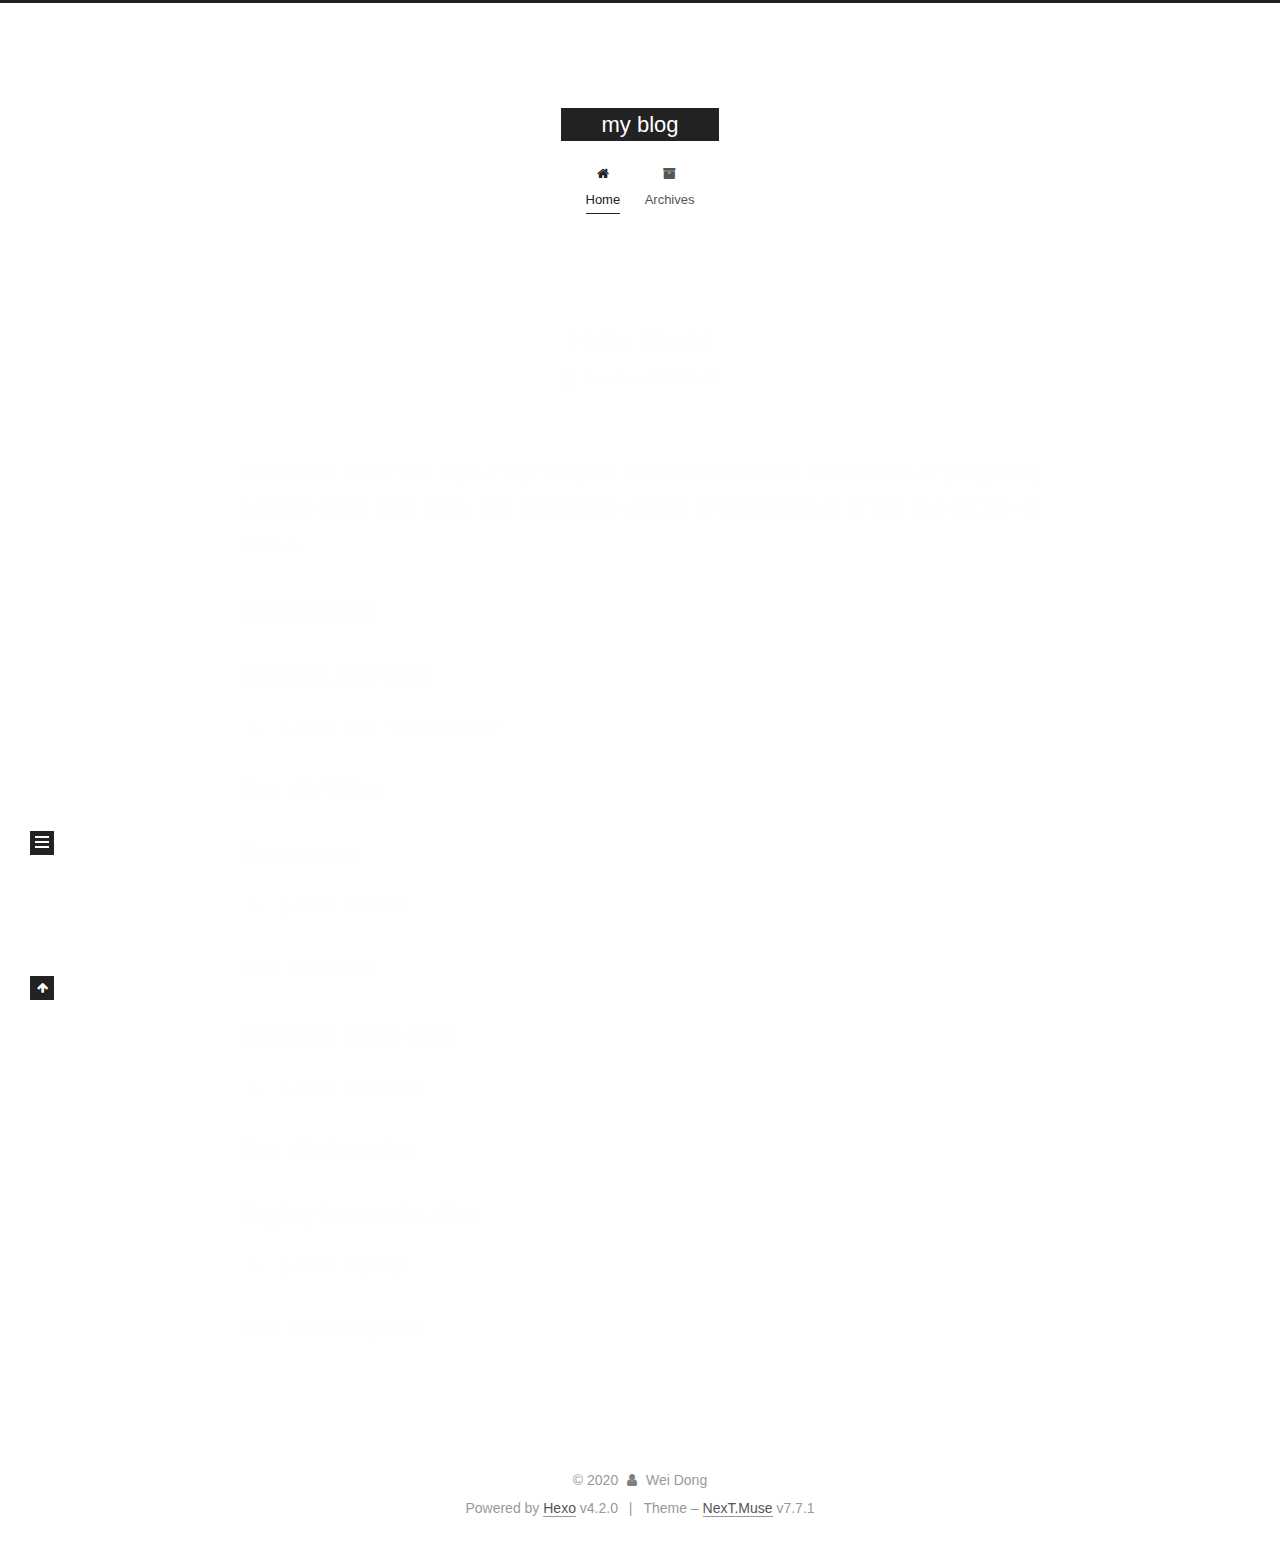
==== index.html @ 3d1aa5e3 "Site updated: 2020-02-04 11:05:33" ====
<!DOCTYPE html>
<html lang="en">
<head>
  <meta charset="UTF-8">
<meta name="viewport" content="width=device-width, initial-scale=1, maximum-scale=2">
<meta name="theme-color" content="#222">
<meta name="generator" content="Hexo 4.2.0">
  <link rel="apple-touch-icon" sizes="180x180" href="/images/apple-touch-icon-next.png">
  <link rel="icon" type="image/png" sizes="32x32" href="/images/favicon-32x32-next.png">
  <link rel="icon" type="image/png" sizes="16x16" href="/images/favicon-16x16-next.png">
  <link rel="mask-icon" href="/images/logo.svg" color="#222">

<link rel="stylesheet" href="/css/main.css">


<link rel="stylesheet" href="/lib/font-awesome/css/font-awesome.min.css">

<!--AD-->
<script data-ad-client="ca-pub-2032032224586013" async src="https://pagead2.googlesyndication.com/pagead/js/adsbygoogle.js"></script>

<script id="hexo-configurations">
  var NexT = window.NexT || {};
  var CONFIG = {
    hostname: new URL('http://weidong.win').hostname,
    root: '/',
    scheme: 'Muse',
    version: '7.7.1',
    exturl: false,
    sidebar: {"position":"left","display":"post","padding":18,"offset":12,"onmobile":false},
    copycode: {"enable":false,"show_result":false,"style":null},
    back2top: {"enable":true,"sidebar":false,"scrollpercent":false},
    bookmark: {"enable":false,"color":"#222","save":"auto"},
    fancybox: false,
    mediumzoom: false,
    lazyload: false,
    pangu: false,
    comments: {"style":"tabs","active":null,"storage":true,"lazyload":false,"nav":null},
    algolia: {
      appID: '',
      apiKey: '',
      indexName: '',
      hits: {"per_page":10},
      labels: {"input_placeholder":"Search for Posts","hits_empty":"We didn't find any results for the search: ${query}","hits_stats":"${hits} results found in ${time} ms"}
    },
    localsearch: {"enable":false,"trigger":"auto","top_n_per_article":1,"unescape":false,"preload":false},
    path: '',
    motion: {"enable":true,"async":false,"transition":{"post_block":"fadeIn","post_header":"slideDownIn","post_body":"slideDownIn","coll_header":"slideLeftIn","sidebar":"slideUpIn"}}
  };
</script>

  <meta property="og:type" content="website">
<meta property="og:title" content="my blog">
<meta property="og:url" content="http://weidong.win/index.html">
<meta property="og:site_name" content="my blog">
<meta property="og:locale" content="en_US">
<meta property="article:author" content="Wei Dong">
<meta name="twitter:card" content="summary">

<link rel="canonical" href="http://weidong.win/">


<script id="page-configurations">
  // https://hexo.io/docs/variables.html
  CONFIG.page = {
    sidebar: "",
    isHome: true,
    isPost: false
  };
</script>

  <title>my blog</title>
  






  <noscript>
  <style>
  .use-motion .brand,
  .use-motion .menu-item,
  .sidebar-inner,
  .use-motion .post-block,
  .use-motion .pagination,
  .use-motion .comments,
  .use-motion .post-header,
  .use-motion .post-body,
  .use-motion .collection-header { opacity: initial; }

  .use-motion .site-title,
  .use-motion .site-subtitle {
    opacity: initial;
    top: initial;
  }

  .use-motion .logo-line-before i { left: initial; }
  .use-motion .logo-line-after i { right: initial; }
  </style>
</noscript>

</head>

<body itemscope itemtype="http://schema.org/WebPage">
  <div class="container use-motion">
    <div class="headband"></div>

    <header class="header" itemscope itemtype="http://schema.org/WPHeader">
      <div class="header-inner"><div class="site-brand-container">
  <div class="site-meta">

    <div>
      <a href="/" class="brand" rel="start">
        <span class="logo-line-before"><i></i></span>
        <span class="site-title">my blog</span>
        <span class="logo-line-after"><i></i></span>
      </a>
    </div>
  </div>

  <div class="site-nav-toggle">
    <div class="toggle" aria-label="Toggle navigation bar">
      <span class="toggle-line toggle-line-first"></span>
      <span class="toggle-line toggle-line-middle"></span>
      <span class="toggle-line toggle-line-last"></span>
    </div>
  </div>
</div>


<nav class="site-nav">
  
  <ul id="menu" class="menu">
        <li class="menu-item menu-item-home">

    <a href="/" rel="section"><i class="fa fa-fw fa-home"></i>Home</a>

  </li>
        <li class="menu-item menu-item-archives">

    <a href="/archives/" rel="section"><i class="fa fa-fw fa-archive"></i>Archives</a>

  </li>
  </ul>

</nav>
</div>
    </header>

    
  <div class="back-to-top">
    <i class="fa fa-arrow-up"></i>
    <span>0%</span>
  </div>


    <main class="main">
      <div class="main-inner">
        <div class="content-wrap">
          

          <div class="content">
            

  <div class="posts-expand">
        
  
  
  <article itemscope itemtype="http://schema.org/Article" class="post-block home" lang="en">
    <link itemprop="mainEntityOfPage" href="http://weidong.win/2020/02/04/hello-world/">

    <span hidden itemprop="author" itemscope itemtype="http://schema.org/Person">
      <meta itemprop="image" content="/images/avatar.gif">
      <meta itemprop="name" content="Wei Dong">
      <meta itemprop="description" content="">
    </span>

    <span hidden itemprop="publisher" itemscope itemtype="http://schema.org/Organization">
      <meta itemprop="name" content="my blog">
    </span>
      <header class="post-header">
        <h1 class="post-title" itemprop="name headline">
          
            <a href="/2020/02/04/hello-world/" class="post-title-link" itemprop="url">Hello World</a>
        </h1>

        <div class="post-meta">
            <span class="post-meta-item">
              <span class="post-meta-item-icon">
                <i class="fa fa-calendar-o"></i>
              </span>
              <span class="post-meta-item-text">Posted on</span>

              <time title="Created: 2020-02-04 05:57:35" itemprop="dateCreated datePublished" datetime="2020-02-04T05:57:35+13:00">2020-02-04</time>
            </span>

          

        </div>
      </header>

    
    
    
    <div class="post-body" itemprop="articleBody">

      
          <p>Welcome to <a href="https://hexo.io/" target="_blank" rel="noopener">Hexo</a>! This is your very first post. Check <a href="https://hexo.io/docs/" target="_blank" rel="noopener">documentation</a> for more info. If you get any problems when using Hexo, you can find the answer in <a href="https://hexo.io/docs/troubleshooting.html" target="_blank" rel="noopener">troubleshooting</a> or you can ask me on <a href="https://github.com/hexojs/hexo/issues" target="_blank" rel="noopener">GitHub</a>.</p>
<h2 id="Quick-Start"><a href="#Quick-Start" class="headerlink" title="Quick Start"></a>Quick Start</h2><h3 id="Create-a-new-post"><a href="#Create-a-new-post" class="headerlink" title="Create a new post"></a>Create a new post</h3><figure class="highlight bash"><table><tr><td class="gutter"><pre><span class="line">1</span><br></pre></td><td class="code"><pre><span class="line">$ hexo new <span class="string">"My New Post"</span></span><br></pre></td></tr></table></figure>

<p>More info: <a href="https://hexo.io/docs/writing.html" target="_blank" rel="noopener">Writing</a></p>
<h3 id="Run-server"><a href="#Run-server" class="headerlink" title="Run server"></a>Run server</h3><figure class="highlight bash"><table><tr><td class="gutter"><pre><span class="line">1</span><br></pre></td><td class="code"><pre><span class="line">$ hexo server</span><br></pre></td></tr></table></figure>

<p>More info: <a href="https://hexo.io/docs/server.html" target="_blank" rel="noopener">Server</a></p>
<h3 id="Generate-static-files"><a href="#Generate-static-files" class="headerlink" title="Generate static files"></a>Generate static files</h3><figure class="highlight bash"><table><tr><td class="gutter"><pre><span class="line">1</span><br></pre></td><td class="code"><pre><span class="line">$ hexo generate</span><br></pre></td></tr></table></figure>

<p>More info: <a href="https://hexo.io/docs/generating.html" target="_blank" rel="noopener">Generating</a></p>
<h3 id="Deploy-to-remote-sites"><a href="#Deploy-to-remote-sites" class="headerlink" title="Deploy to remote sites"></a>Deploy to remote sites</h3><figure class="highlight bash"><table><tr><td class="gutter"><pre><span class="line">1</span><br></pre></td><td class="code"><pre><span class="line">$ hexo deploy</span><br></pre></td></tr></table></figure>

<p>More info: <a href="https://hexo.io/docs/one-command-deployment.html" target="_blank" rel="noopener">Deployment</a></p>

      
    </div>

    
    
    
      <footer class="post-footer">
        <div class="post-eof"></div>
      </footer>
  </article>
  
  
  

  </div>

  



          </div>
          

<script>
  window.addEventListener('tabs:register', () => {
    let activeClass = CONFIG.comments.activeClass;
    if (CONFIG.comments.storage) {
      activeClass = localStorage.getItem('comments_active') || activeClass;
    }
    if (activeClass) {
      let activeTab = document.querySelector(`a[href="#comment-${activeClass}"]`);
      if (activeTab) {
        activeTab.click();
      }
    }
  });
  if (CONFIG.comments.storage) {
    window.addEventListener('tabs:click', event => {
      if (!event.target.matches('.tabs-comment .tab-content .tab-pane')) return;
      let commentClass = event.target.classList[1];
      localStorage.setItem('comments_active', commentClass);
    });
  }
</script>

        </div>
          
  
  <div class="toggle sidebar-toggle">
    <span class="toggle-line toggle-line-first"></span>
    <span class="toggle-line toggle-line-middle"></span>
    <span class="toggle-line toggle-line-last"></span>
  </div>

  <aside class="sidebar">
    <div class="sidebar-inner">

      <ul class="sidebar-nav motion-element">
        <li class="sidebar-nav-toc">
          Table of Contents
        </li>
        <li class="sidebar-nav-overview">
          Overview
        </li>
      </ul>

      <!--noindex-->
      <div class="post-toc-wrap sidebar-panel">
      </div>
      <!--/noindex-->

      <div class="site-overview-wrap sidebar-panel">
        <div class="site-author motion-element" itemprop="author" itemscope itemtype="http://schema.org/Person">
  <p class="site-author-name" itemprop="name">Wei Dong</p>
  <div class="site-description" itemprop="description"></div>
</div>
<div class="site-state-wrap motion-element">
  <nav class="site-state">
      <div class="site-state-item site-state-posts">
          <a href="/archives/">
        
          <span class="site-state-item-count">1</span>
          <span class="site-state-item-name">posts</span>
        </a>
      </div>
  </nav>
</div>



      </div>

    </div>
  </aside>
  <div id="sidebar-dimmer"></div>


      </div>
    </main>

    <footer class="footer">
      <div class="footer-inner">
        

<div class="copyright">
  
  &copy; 
  <span itemprop="copyrightYear">2020</span>
  <span class="with-love">
    <i class="fa fa-user"></i>
  </span>
  <span class="author" itemprop="copyrightHolder">Wei Dong</span>
</div>
  <div class="powered-by">Powered by <a href="https://hexo.io/" class="theme-link" rel="noopener" target="_blank">Hexo</a> v4.2.0
  </div>
  <span class="post-meta-divider">|</span>
  <div class="theme-info">Theme – <a href="https://muse.theme-next.org/" class="theme-link" rel="noopener" target="_blank">NexT.Muse</a> v7.7.1
  </div>

        








      </div>
    </footer>
  </div>

  
  <script src="/lib/anime.min.js"></script>
  <script src="/lib/velocity/velocity.min.js"></script>
  <script src="/lib/velocity/velocity.ui.min.js"></script>

<script src="/js/utils.js"></script>

<script src="/js/motion.js"></script>


<script src="/js/schemes/muse.js"></script>


<script src="/js/next-boot.js"></script>




  















  

  

</body>
</html>
---- css/main.css ----
html {
  line-height: 1.15; /* 1 */
  -webkit-text-size-adjust: 100%; /* 2 */
}
body {
  margin: 0;
}
main {
  display: block;
}
h1 {
  font-size: 2em;
  margin: 0.67em 0;
}
hr {
  box-sizing: content-box; /* 1 */
  height: 0; /* 1 */
  overflow: visible; /* 2 */
}
pre {
  font-family: monospace, monospace; /* 1 */
  font-size: 1em; /* 2 */
}
a {
  background: transparent;
}
abbr[title] {
  border-bottom: none; /* 1 */
  text-decoration: underline; /* 2 */
  text-decoration: underline dotted; /* 2 */
}
b,
strong {
  font-weight: bolder;
}
code,
kbd,
samp {
  font-family: monospace, monospace; /* 1 */
  font-size: 1em; /* 2 */
}
small {
  font-size: 80%;
}
sub,
sup {
  font-size: 75%;
  line-height: 0;
  position: relative;
  vertical-align: baseline;
}
sub {
  bottom: -0.25em;
}
sup {
  top: -0.5em;
}
img {
  border-style: none;
}
button,
input,
optgroup,
select,
textarea {
  font-family: inherit; /* 1 */
  font-size: 100%; /* 1 */
  line-height: 1.15; /* 1 */
  margin: 0; /* 2 */
}
button,
input {
/* 1 */
  overflow: visible;
}
button,
select {
/* 1 */
  text-transform: none;
}
button,
[type='button'],
[type='reset'],
[type='submit'] {
  -webkit-appearance: button;
}
button::-moz-focus-inner,
[type='button']::-moz-focus-inner,
[type='reset']::-moz-focus-inner,
[type='submit']::-moz-focus-inner {
  border-style: none;
  padding: 0;
}
button:-moz-focusring,
[type='button']:-moz-focusring,
[type='reset']:-moz-focusring,
[type='submit']:-moz-focusring {
  outline: 1px dotted ButtonText;
}
fieldset {
  padding: 0.35em 0.75em 0.625em;
}
legend {
  box-sizing: border-box; /* 1 */
  color: inherit; /* 2 */
  display: table; /* 1 */
  max-width: 100%; /* 1 */
  padding: 0; /* 3 */
  white-space: normal; /* 1 */
}
progress {
  vertical-align: baseline;
}
textarea {
  overflow: auto;
}
[type='checkbox'],
[type='radio'] {
  box-sizing: border-box; /* 1 */
  padding: 0; /* 2 */
}
[type='number']::-webkit-inner-spin-button,
[type='number']::-webkit-outer-spin-button {
  height: auto;
}
[type='search'] {
  outline-offset: -2px; /* 2 */
  -webkit-appearance: textfield; /* 1 */
}
[type='search']::-webkit-search-decoration {
  -webkit-appearance: none;
}
::-webkit-file-upload-button {
  font: inherit; /* 2 */
  -webkit-appearance: button; /* 1 */
}
details {
  display: block;
}
summary {
  display: list-item;
}
template {
  display: none;
}
[hidden] {
  display: none;
}
::selection {
  background: #262a30;
  color: #fff;
}
html,
body {
  height: 100%;
}
body {
  background: #fff;
  color: #555;
  font-family: 'Lato', "PingFang SC", "Microsoft YaHei", sans-serif;
  font-size: 1em;
  line-height: 2;
}
@media (max-width: 991px) {
  body {
    padding-left: 0 !important;
    padding-right: 0 !important;
  }
}
h1,
h2,
h3,
h4,
h5,
h6 {
  font-family: 'Lato', "PingFang SC", "Microsoft YaHei", sans-serif;
  font-weight: bold;
  line-height: 1.5;
  margin: 20px 0 15px;
}
h1 {
  font-size: 1.5em;
}
h2 {
  font-size: 1.375em;
}
h3 {
  font-size: 1.25em;
}
h4 {
  font-size: 1.125em;
}
h5 {
  font-size: 1em;
}
h6 {
  font-size: 0.875em;
}
p {
  margin: 0 0 20px 0;
}
a,
span.exturl {
  border-bottom: 1px solid #999;
  color: #555;
  outline: 0;
  text-decoration: none;
  overflow-wrap: break-word;
  word-wrap: break-word;
  cursor: pointer;
}
a:hover,
span.exturl:hover {
  border-bottom-color: #222;
  color: #222;
}
iframe,
img,
video {
  display: block;
  margin-left: auto;
  margin-right: auto;
  max-width: 100%;
}
hr {
  background-color: #ddd;
  background-image: repeating-linear-gradient(-45deg, #fff, #fff 4px, transparent 4px, transparent 8px);
  border: 0;
  height: 3px;
  margin: 40px 0;
}
blockquote {
  border-left: 4px solid #ddd;
  color: #666;
  margin: 0;
  padding: 0 15px;
}
blockquote cite::before {
  content: '-';
  padding: 0 5px;
}
dt {
  font-weight: 700;
}
dd {
  margin: 0;
  padding: 0;
}
kbd {
  background-color: #f5f5f5;
  background-image: linear-gradient(#eee, #fff, #eee);
  border: 1px solid #ccc;
  border-radius: 0.2em;
  box-shadow: 0.1em 0.1em 0.2em rgba(0,0,0,0.1);
  font-family: inherit;
  padding: 0.1em 0.3em;
  white-space: nowrap;
}
.table-container {
  overflow: auto;
}
table {
  border-collapse: collapse;
  border-spacing: 0;
  font-size: 0.875em;
  margin: 0 0 20px 0;
  width: 100%;
}
tbody tr:nth-of-type(odd) {
  background: #f9f9f9;
}
tbody tr:hover {
  background: #f5f5f5;
}
caption,
th,
td {
  font-weight: normal;
  padding: 8px;
  text-align: left;
  vertical-align: middle;
}
th,
td {
  border: 1px solid #ddd;
  border-bottom: 3px solid #ddd;
}
th {
  font-weight: 700;
  padding-bottom: 10px;
}
td {
  border-bottom-width: 1px;
}
.btn {
  background: #222;
  border: 2px solid #222;
  border-radius: 0;
  color: #fff;
  display: inline-block;
  font-size: 0.875em;
  line-height: 2;
  padding: 0 20px;
  text-decoration: none;
  transition-property: background-color;
  transition-delay: 0s;
  transition-duration: 0.2s;
  transition-timing-function: ease-in-out;
}
.btn:hover {
  background: #fff;
  border-color: #222;
  color: #222;
}
.btn + .btn {
  margin: 0 0 8px 8px;
}
.btn .fa-fw {
  text-align: left;
  width: 1.285714285714286em;
}
.toggle {
  line-height: 0;
}
.toggle .toggle-line {
  background: #fff;
  display: inline-block;
  height: 2px;
  left: 0;
  position: relative;
  top: 0;
  transition: all 0.4s;
  vertical-align: top;
  width: 100%;
}
.toggle .toggle-line:not(:first-child) {
  margin-top: 3px;
}
.toggle.toggle-arrow .toggle-line-first {
  left: 50%;
  top: 2px;
  transform: rotate(45deg);
  width: 50%;
}
.toggle.toggle-arrow .toggle-line-middle {
  left: 2px;
  width: 90%;
}
.toggle.toggle-arrow .toggle-line-last {
  left: 50%;
  top: -2px;
  transform: rotate(-45deg);
  width: 50%;
}
.toggle.toggle-close .toggle-line-first {
  transform: rotate(-45deg);
  top: 5px;
}
.toggle.toggle-close .toggle-line-middle {
  opacity: 0;
}
.toggle.toggle-close .toggle-line-last {
  transform: rotate(45deg);
  top: -5px;
}
.highlight,
pre {
  background: #f7f7f7;
  color: #4d4d4c;
  line-height: 1.6;
  margin: 0 auto 20px;
}
pre,
code {
  font-family: consolas, Menlo, monospace, "PingFang SC", "Microsoft YaHei";
}
code {
  background: #eee;
  border-radius: 3px;
  color: #555;
  padding: 2px 4px;
  overflow-wrap: break-word;
  word-wrap: break-word;
}
.highlight *::selection {
  background: #d6d6d6;
}
.highlight pre {
  border: 0;
  margin: 0;
  padding: 10px 0;
}
.highlight table {
  border: 0;
  margin: 0;
  width: auto;
}
.highlight td {
  border: 0;
  padding: 0;
}
.highlight figcaption {
  background: #eee;
  color: #4d4d4c;
  font-size: 0.875em;
  line-height: 1.2;
  padding: 0.5em;
}
.highlight figcaption::before,
.highlight figcaption::after {
  content: ' ';
  display: table;
}
.highlight figcaption::after {
  clear: both;
}
.highlight figcaption a {
  color: #4d4d4c;
  float: right;
}
.highlight figcaption a:hover {
  border-bottom-color: #4d4d4c;
}
.highlight .gutter {
  -moz-user-select: none;
  -ms-user-select: none;
  -webkit-user-select: none;
  user-select: none;
}
.highlight .gutter pre {
  background: #eff2f3;
  color: #869194;
  padding-left: 10px;
  padding-right: 10px;
  text-align: right;
}
.highlight .code pre {
  background: #f7f7f7;
  padding-left: 10px;
  width: 100%;
}
.gist table {
  width: auto;
}
.gist table td {
  border: 0;
}
pre {
  overflow: auto;
  padding: 10px;
}
pre code {
  background: none;
  color: #4d4d4c;
  font-size: 0.875em;
  padding: 0;
  text-shadow: none;
}
pre .deletion {
  background: #fdd;
}
pre .addition {
  background: #dfd;
}
pre .meta {
  color: #eab700;
  -moz-user-select: none;
  -ms-user-select: none;
  -webkit-user-select: none;
  user-select: none;
}
pre .comment {
  color: #8e908c;
}
pre .variable,
pre .attribute,
pre .tag,
pre .name,
pre .regexp,
pre .ruby .constant,
pre .xml .tag .title,
pre .xml .pi,
pre .xml .doctype,
pre .html .doctype,
pre .css .id,
pre .css .class,
pre .css .pseudo {
  color: #c82829;
}
pre .number,
pre .preprocessor,
pre .built_in,
pre .builtin-name,
pre .literal,
pre .params,
pre .constant,
pre .command {
  color: #f5871f;
}
pre .ruby .class .title,
pre .css .rules .attribute,
pre .string,
pre .symbol,
pre .value,
pre .inheritance,
pre .header,
pre .ruby .symbol,
pre .xml .cdata,
pre .special,
pre .formula {
  color: #718c00;
}
pre .title,
pre .css .hexcolor {
  color: #3e999f;
}
pre .function,
pre .python .decorator,
pre .python .title,
pre .ruby .function .title,
pre .ruby .title .keyword,
pre .perl .sub,
pre .javascript .title,
pre .coffeescript .title {
  color: #4271ae;
}
pre .keyword,
pre .javascript .function {
  color: #8959a8;
}
.blockquote-center {
  border-left: none;
  margin: 40px 0;
  padding: 0;
  position: relative;
  text-align: center;
}
.blockquote-center::before,
.blockquote-center::after {
  background-repeat: no-repeat;
  background-size: 22px 22px;
  content: ' ';
  display: block;
  height: 24px;
  opacity: 0.2;
  position: absolute;
  width: 100%;
}
.blockquote-center::before {
  background-image: url("../images/quote-l.svg");
  background-position: 0 -6px;
  border-top: 1px solid #ccc;
  top: -20px;
}
.blockquote-center::after {
  background-image: url("../images/quote-r.svg");
  background-position: 100% 8px;
  border-bottom: 1px solid #ccc;
  bottom: -20px;
}
.blockquote-center p,
.blockquote-center div {
  text-align: center;
}
.post-body .group-picture img {
  margin: 0 auto;
  padding: 0 3px;
}
.group-picture-row {
  margin-bottom: 6px;
  overflow: hidden;
}
.group-picture-column {
  float: left;
  margin-bottom: 10px;
}
.post-body .label {
  display: inline;
  padding: 0 2px;
}
.post-body .label.default {
  background: #f0f0f0;
}
.post-body .label.primary {
  background: #efe6f7;
}
.post-body .label.info {
  background: #e5f2f8;
}
.post-body .label.success {
  background: #e7f4e9;
}
.post-body .label.warning {
  background: #fcf6e1;
}
.post-body .label.danger {
  background: #fae8eb;
}
.post-body .tabs {
  margin-bottom: 20px;
}
.post-body .tabs,
.tabs-comment {
  display: block;
  padding-top: 10px;
  position: relative;
}
.post-body .tabs ul.nav-tabs,
.tabs-comment ul.nav-tabs {
  display: flex;
  flex-wrap: wrap;
  margin: 0;
  margin-bottom: -1px;
  padding: 0;
}
@media (max-width: 413px) {
  .post-body .tabs ul.nav-tabs,
  .tabs-comment ul.nav-tabs {
    display: block;
    margin-bottom: 5px;
  }
}
.post-body .tabs ul.nav-tabs li.tab,
.tabs-comment ul.nav-tabs li.tab {
  background: #fff;
  border-bottom: 1px solid #ddd;
  border-left: 1px solid transparent;
  border-right: 1px solid transparent;
  border-top: 3px solid transparent;
  flex-grow: 1;
  list-style-type: none;
  border-radius: 0 0 0 0;
}
@media (max-width: 413px) {
  .post-body .tabs ul.nav-tabs li.tab,
  .tabs-comment ul.nav-tabs li.tab {
    border-bottom: 1px solid transparent;
    border-left: 3px solid transparent;
    border-right: 1px solid transparent;
    border-top: 1px solid transparent;
  }
}
@media (max-width: 413px) {
  .post-body .tabs ul.nav-tabs li.tab,
  .tabs-comment ul.nav-tabs li.tab {
    border-radius: 0;
  }
}
.post-body .tabs ul.nav-tabs li.tab a,
.tabs-comment ul.nav-tabs li.tab a {
  border-bottom: initial;
  display: block;
  line-height: 1.8;
  outline: 0;
  padding: 0.25em 0.75em;
  text-align: center;
  transition-delay: 0s;
  transition-duration: 0.2s;
  transition-timing-function: ease-out;
}
.post-body .tabs ul.nav-tabs li.tab a i,
.tabs-comment ul.nav-tabs li.tab a i {
  width: 1.285714285714286em;
}
.post-body .tabs ul.nav-tabs li.tab.active,
.tabs-comment ul.nav-tabs li.tab.active {
  border-bottom: 1px solid transparent;
  border-left: 1px solid #ddd;
  border-right: 1px solid #ddd;
  border-top: 3px solid #fc6423;
}
@media (max-width: 413px) {
  .post-body .tabs ul.nav-tabs li.tab.active,
  .tabs-comment ul.nav-tabs li.tab.active {
    border-bottom: 1px solid #ddd;
    border-left: 3px solid #fc6423;
    border-right: 1px solid #ddd;
    border-top: 1px solid #ddd;
  }
}
.post-body .tabs ul.nav-tabs li.tab.active a,
.tabs-comment ul.nav-tabs li.tab.active a {
  color: #555;
  cursor: default;
}
.post-body .tabs .tab-content .tab-pane,
.tabs-comment .tab-content .tab-pane {
  border: 1px solid #ddd;
  padding: 20px 20px 0 20px;
  border-radius: 0;
}
.post-body .tabs .tab-content .tab-pane:not(.active),
.tabs-comment .tab-content .tab-pane:not(.active) {
  display: none;
}
.post-body .tabs .tab-content .tab-pane.active,
.tabs-comment .tab-content .tab-pane.active {
  display: block;
}
.post-body .tabs .tab-content .tab-pane.active:nth-of-type(1),
.tabs-comment .tab-content .tab-pane.active:nth-of-type(1) {
  border-radius: 0 0 0 0;
}
@media (max-width: 413px) {
  .post-body .tabs .tab-content .tab-pane.active:nth-of-type(1),
  .tabs-comment .tab-content .tab-pane.active:nth-of-type(1) {
    border-radius: 0;
  }
}
.post-body .note {
  border-radius: 3px;
  margin-bottom: 20px;
  padding: 15px;
  position: relative;
  border: 1px solid #eee;
  border-left-width: 5px;
}
.post-body .note h2,
.post-body .note h3,
.post-body .note h4,
.post-body .note h5,
.post-body .note h6 {
  margin-top: 0;
  border-bottom: initial;
  margin-bottom: 0;
  padding-top: 0;
}
.post-body .note p:first-child,
.post-body .note ul:first-child,
.post-body .note ol:first-child,
.post-body .note table:first-child,
.post-body .note pre:first-child,
.post-body .note blockquote:first-child,
.post-body .note img:first-child {
  margin-top: 0;
}
.post-body .note p:last-child,
.post-body .note ul:last-child,
.post-body .note ol:last-child,
.post-body .note table:last-child,
.post-body .note pre:last-child,
.post-body .note blockquote:last-child,
.post-body .note img:last-child {
  margin-bottom: 0;
}
.post-body .note.default {
  border-left-color: #777;
}
.post-body .note.default h2,
.post-body .note.default h3,
.post-body .note.default h4,
.post-body .note.default h5,
.post-body .note.default h6 {
  color: #777;
}
.post-body .note.primary {
  border-left-color: #6f42c1;
}
.post-body .note.primary h2,
.post-body .note.primary h3,
.post-body .note.primary h4,
.post-body .note.primary h5,
.post-body .note.primary h6 {
  color: #6f42c1;
}
.post-body .note.info {
  border-left-color: #428bca;
}
.post-body .note.info h2,
.post-body .note.info h3,
.post-body .note.info h4,
.post-body .note.info h5,
.post-body .note.info h6 {
  color: #428bca;
}
.post-body .note.success {
  border-left-color: #5cb85c;
}
.post-body .note.success h2,
.post-body .note.success h3,
.post-body .note.success h4,
.post-body .note.success h5,
.post-body .note.success h6 {
  color: #5cb85c;
}
.post-body .note.warning {
  border-left-color: #f0ad4e;
}
.post-body .note.warning h2,
.post-body .note.warning h3,
.post-body .note.warning h4,
.post-body .note.warning h5,
.post-body .note.warning h6 {
  color: #f0ad4e;
}
.post-body .note.danger {
  border-left-color: #d9534f;
}
.post-body .note.danger h2,
.post-body .note.danger h3,
.post-body .note.danger h4,
.post-body .note.danger h5,
.post-body .note.danger h6 {
  color: #d9534f;
}
.pagination .prev,
.pagination .next,
.pagination .page-number,
.pagination .space {
  display: inline-block;
  margin: 0 10px;
  padding: 0 11px;
  position: relative;
  top: -1px;
}
@media (max-width: 767px) {
  .pagination .prev,
  .pagination .next,
  .pagination .page-number,
  .pagination .space {
    margin: 0 5px;
  }
}
.pagination {
  border-top: 1px solid #eee;
  margin: 120px 0 0;
  text-align: center;
}
.pagination .prev,
.pagination .next,
.pagination .page-number {
  border-bottom: 0;
  border-top: 1px solid #eee;
  transition-property: border-color;
  transition-delay: 0s;
  transition-duration: 0.2s;
  transition-timing-function: ease-in-out;
}
.pagination .prev:hover,
.pagination .next:hover,
.pagination .page-number:hover {
  border-top-color: #222;
}
.pagination .space {
  margin: 0;
  padding: 0;
}
.pagination .prev {
  margin-left: 0;
}
.pagination .next {
  margin-right: 0;
}
.pagination .page-number.current {
  background: #ccc;
  border-top-color: #ccc;
  color: #fff;
}
@media (max-width: 767px) {
  .pagination {
    border-top: none;
  }
  .pagination .prev,
  .pagination .next,
  .pagination .page-number {
    border-bottom: 1px solid #eee;
    border-top: 0;
    margin-bottom: 10px;
    padding: 0 10px;
  }
  .pagination .prev:hover,
  .pagination .next:hover,
  .pagination .page-number:hover {
    border-bottom-color: #222;
  }
}
.comments {
  margin: 60px 20px 0;
  overflow: hidden;
}
.comment-button-group {
  display: flex;
  flex-wrap: wrap-reverse;
  justify-content: center;
  margin: 1em 0;
}
.comment-button-group .comment-button {
  margin: 0.1em 0.2em;
}
.comment-button-group .comment-button.active {
  background: #fff;
  border-color: #222;
  color: #222;
}
.comment-position {
  display: none;
}
.comment-position.active {
  display: block;
}
.tabs-comment {
  background: #fff;
  margin-top: 4em;
  padding-top: 0;
}
.tabs-comment .comments {
  border: 0;
  box-shadow: none;
  margin-top: 0;
  padding-top: 0;
}
.container {
  min-height: 100%;
  position: relative;
}
.main-inner {
  margin: 0 auto;
  width: 700px;
}
@media (min-width: 1200px) {
  .main-inner {
    width: 800px;
  }
}
@media (min-width: 1600px) {
  .main-inner {
    width: 900px;
  }
}
.header {
  background: transparent;
}
.header-inner {
  margin: 0 auto;
  position: relative;
  width: 700px;
}
@media (min-width: 1200px) {
  .header-inner {
    width: 800px;
  }
}
@media (min-width: 1600px) {
  .header-inner {
    width: 900px;
  }
}
.headband {
  background: #222;
  height: 3px;
}
.site-meta {
  margin: 0;
  text-align: center;
}
@media (max-width: 767px) {
  .site-meta {
    text-align: center;
  }
}
.brand {
  background: #222;
  border-bottom: none;
  color: #fff;
  display: inline-block;
  line-height: 1.375em;
  padding: 0 40px;
  position: relative;
}
.brand:hover {
  color: #fff;
}
.site-title {
  display: inline-block;
  font-family: 'Lato', "PingFang SC", "Microsoft YaHei", sans-serif;
  font-size: 1.375em;
  font-weight: normal;
  line-height: 1.5;
  vertical-align: top;
}
.site-subtitle {
  color: #999;
  font-size: 0.8125em;
  margin-top: 10px;
}
.use-motion .brand {
  opacity: 0;
}
.use-motion .site-title,
.use-motion .site-subtitle,
.use-motion .custom-logo-image {
  opacity: 0;
  position: relative;
  top: -10px;
}
.site-nav-toggle {
  display: none;
  left: 10px;
  position: absolute;
}
@media (max-width: 767px) {
  .site-nav-toggle {
    display: block;
  }
}
.site-nav-toggle .toggle {
  background: transparent;
  border: 0;
  margin-top: 2px;
  padding: 10px;
  width: 22px;
}
.site-nav-toggle .toggle .toggle-line {
  background: #555;
  border-radius: 1px;
}
.site-nav {
  display: block;
}
@media (max-width: 767px) {
  .site-nav {
    clear: both;
    display: none;
  }
}
.site-nav.site-nav-on {
  display: block;
}
.menu {
  margin-top: 20px;
  padding-left: 0;
  text-align: center;
}
.menu-item {
  display: inline-block;
  list-style: none;
  margin: 0 10px;
}
@media (max-width: 767px) {
  .menu-item {
    margin-top: 10px;
  }
}
.menu-item a,
.menu-item span.exturl {
  border-bottom: 0;
  display: block;
  font-size: 0.8125em;
  transition-property: border-color;
  transition-delay: 0s;
  transition-duration: 0.2s;
  transition-timing-function: ease-in-out;
}
@media (hover: none) {
  .menu-item a:hover,
  .menu-item span.exturl:hover {
    border-bottom-color: transparent !important;
  }
}
.menu-item .fa {
  margin-right: 8px;
}
.menu-item .badge {
  display: inline-block;
  font-weight: 700;
  line-height: 1;
  margin-left: 0.35em;
  margin-top: 0.35em;
  text-align: center;
  white-space: nowrap;
}
@media (max-width: 767px) {
  .menu-item .badge {
    float: right;
    margin-left: 0;
  }
}
.use-motion .menu-item {
  opacity: 0;
}
.sidebar {
  background: #222;
  bottom: 0;
  box-shadow: inset 0 2px 6px #000;
  position: fixed;
  top: 0;
}
.sidebar a,
.sidebar span.exturl {
  border-bottom-color: #555;
  color: #999;
}
.sidebar a:hover,
.sidebar span.exturl:hover {
  border-bottom-color: #eee;
  color: #eee;
}
@media (max-width: 991px) {
  .sidebar {
    display: none;
  }
}
.sidebar-inner {
  color: #999;
  padding: 18px 10px;
  text-align: center;
}
.cc-license {
  margin-top: 10px;
  text-align: center;
}
.cc-license .cc-opacity {
  border-bottom: none;
  opacity: 0.7;
}
.cc-license .cc-opacity:hover {
  opacity: 0.9;
}
.cc-license img {
  display: inline-block;
}
.site-author-image {
  border: 2px solid #333;
  display: block;
  height: auto;
  margin: 0 auto;
  max-width: 96px;
  padding: 2px;
}
.site-author-name {
  color: #f5f5f5;
  font-weight: normal;
  margin: 5px 0 0;
  text-align: center;
}
.site-description {
  color: #999;
  font-size: 1em;
  margin-top: 5px;
  text-align: center;
}
.links-of-author {
  margin-top: 15px;
}
.links-of-author a,
.links-of-author span.exturl {
  border-bottom-color: #555;
  display: inline-block;
  font-size: 0.8125em;
  margin-bottom: 10px;
  margin-right: 10px;
  vertical-align: middle;
}
.links-of-author a::before,
.links-of-author span.exturl::before {
  background: #fac113;
  border-radius: 50%;
  content: ' ';
  display: inline-block;
  height: 4px;
  margin-right: 3px;
  vertical-align: middle;
  width: 4px;
}
.sidebar-button {
  margin-top: 15px;
}
.sidebar-button a {
  border: 1px solid #fc6423;
  border-radius: 4px;
  color: #fc6423;
  display: inline-block;
  padding: 0 15px;
}
.sidebar-button a .fa {
  margin-right: 5px;
}
.sidebar-button a:hover {
  background: #fc6423;
  border: 1px solid #fc6423;
  color: #fff;
}
.sidebar-button a:hover .fa {
  color: #fff;
}
.links-of-blogroll {
  font-size: 0.8125em;
  margin-top: 10px;
}
.links-of-blogroll-title {
  font-size: 0.875em;
  font-weight: 600;
  margin-top: 0;
}
.links-of-blogroll-list {
  list-style: none;
  margin: 0;
  padding: 0;
}
.links-of-blogroll-item {
  padding: 2px 10px;
}
.links-of-blogroll-item a,
.links-of-blogroll-item span.exturl {
  box-sizing: border-box;
  display: inline-block;
  max-width: 280px;
  overflow: hidden;
  text-overflow: ellipsis;
  white-space: nowrap;
}
#sidebar-dimmer {
  display: none;
}
@media (max-width: 767px) {
  #sidebar-dimmer {
    background: #000;
    display: block;
    height: 100%;
    left: 100%;
    opacity: 0;
    position: fixed;
    top: 0;
    width: 100%;
    z-index: 1100;
  }
  .sidebar-active + #sidebar-dimmer {
    opacity: 0.7;
    transform: translateX(-100%);
    transition: opacity 0.5s;
  }
}
.sidebar-nav {
  margin: 0;
  padding-bottom: 20px;
  padding-left: 0;
}
.sidebar-nav li {
  border-bottom: 1px solid transparent;
  color: #555;
  cursor: pointer;
  display: inline-block;
  font-size: 0.875em;
}
.sidebar-nav li.sidebar-nav-overview {
  margin-left: 10px;
}
.sidebar-nav li:hover {
  color: #f5f5f5;
}
.sidebar-nav .sidebar-nav-active {
  border-bottom-color: #87daff;
  color: #87daff;
}
.sidebar-nav .sidebar-nav-active:hover {
  color: #87daff;
}
.sidebar-panel {
  display: none;
  overflow-x: hidden;
  overflow-y: auto;
}
.sidebar-panel-active {
  display: block;
}
.sidebar-toggle {
  background: #222;
  bottom: 45px;
  cursor: pointer;
  height: 14px;
  left: 30px;
  padding: 5px;
  position: fixed;
  width: 14px;
  z-index: 1300;
}
@media (max-width: 991px) {
  .sidebar-toggle {
    left: 20px;
    opacity: 0.8;
    display: none;
  }
}
.sidebar-toggle:hover .toggle-line {
  background: #87daff;
}
.post-toc {
  font-size: 0.875em;
}
.post-toc ol {
  list-style: none;
  margin: 0;
  padding: 0 2px 5px 10px;
  text-align: left;
}
.post-toc ol > ol {
  padding-left: 0;
}
.post-toc ol a {
  border-bottom-color: #555;
  color: #999;
  transition-property: all;
  transition-delay: 0s;
  transition-duration: 0.2s;
  transition-timing-function: ease-in-out;
}
.post-toc ol a:hover {
  border-bottom-color: #ccc;
  color: #ccc;
}
.post-toc .nav-item {
  line-height: 1.8;
  overflow: hidden;
  text-overflow: ellipsis;
  white-space: nowrap;
}
.post-toc .nav .nav-child {
  display: none;
}
.post-toc .nav .active > .nav-child {
  display: block;
}
.post-toc .nav .active-current > .nav-child {
  display: block;
}
.post-toc .nav .active-current > .nav-child > .nav-item {
  display: block;
}
.post-toc .nav .active > a {
  border-bottom-color: #87daff;
  color: #87daff;
}
.post-toc .nav .active-current > a {
  color: #87daff;
}
.post-toc .nav .active-current > a:hover {
  color: #87daff;
}
.site-state {
  display: flex;
  justify-content: center;
  line-height: 1.4;
  margin-top: 10px;
  overflow: hidden;
  text-align: center;
  white-space: nowrap;
}
.site-state-item {
  padding: 0 15px;
}
.site-state-item:not(:first-child) {
  border-left: 1px solid #333;
}
.site-state-item a {
  border-bottom: none;
}
.site-state-item-count {
  color: inherit;
  display: block;
  font-size: 1.25em;
  font-weight: 600;
  text-align: center;
}
.site-state-item-name {
  color: inherit;
  font-size: 0.875em;
}
.footer {
  color: #999;
  font-size: 0.875em;
  padding: 20px 0;
}
.footer.footer-fixed {
  bottom: 0;
  left: 0;
  position: absolute;
  right: 0;
}
.footer-inner {
  box-sizing: border-box;
  margin: 0 auto;
  text-align: center;
  width: 700px;
}
@media (min-width: 1200px) {
  .footer-inner {
    width: 800px;
  }
}
@media (min-width: 1600px) {
  .footer-inner {
    width: 900px;
  }
}
.with-love {
  color: #808080;
  display: inline-block;
  margin: 0 5px;
}
.powered-by,
.theme-info {
  display: inline-block;
}
@-moz-keyframes iconAnimate {
  0%, 100% {
    transform: scale(1);
  }
  10%, 30% {
    transform: scale(0.9);
  }
  20%, 40%, 60%, 80% {
    transform: scale(1.1);
  }
  50%, 70% {
    transform: scale(1.1);
  }
}
@-webkit-keyframes iconAnimate {
  0%, 100% {
    transform: scale(1);
  }
  10%, 30% {
    transform: scale(0.9);
  }
  20%, 40%, 60%, 80% {
    transform: scale(1.1);
  }
  50%, 70% {
    transform: scale(1.1);
  }
}
@-o-keyframes iconAnimate {
  0%, 100% {
    transform: scale(1);
  }
  10%, 30% {
    transform: scale(0.9);
  }
  20%, 40%, 60%, 80% {
    transform: scale(1.1);
  }
  50%, 70% {
    transform: scale(1.1);
  }
}
@keyframes iconAnimate {
  0%, 100% {
    transform: scale(1);
  }
  10%, 30% {
    transform: scale(0.9);
  }
  20%, 40%, 60%, 80% {
    transform: scale(1.1);
  }
  50%, 70% {
    transform: scale(1.1);
  }
}
.back-to-top {
  background: #222;
  bottom: -100px;
  box-sizing: border-box;
  color: #fff;
  cursor: pointer;
  font-size: 12px;
  left: 30px;
  opacity: 1;
  padding: 0 6px;
  position: fixed;
  text-align: center;
  transition-property: bottom;
  z-index: 1300;
  transition-delay: 0s;
  transition-duration: 0.2s;
  transition-timing-function: ease-in-out;
  width: 24px;
}
.back-to-top span {
  display: none;
}
.back-to-top:hover {
  color: #87daff;
}
.back-to-top.back-to-top-on {
  bottom: 19px;
}
@media (max-width: 991px) {
  .back-to-top {
    left: 20px;
    opacity: 0.8;
  }
}
.post-body {
  font-family: 'Lato', "PingFang SC", "Microsoft YaHei", sans-serif;
  overflow-wrap: break-word;
  word-wrap: break-word;
}
@media (min-width: 1200px) {
  .post-body {
    font-size: 1.125em;
  }
}
.post-body span.exturl .fa {
  font-size: 0.875em;
  margin-left: 4px;
}
.post-body .image-caption,
.post-body .figure .caption {
  color: #999;
  font-size: 0.875em;
  font-weight: bold;
  line-height: 1;
  margin: -20px auto 15px;
  text-align: center;
}
.post-sticky-flag {
  display: inline-block;
  transform: rotate(30deg);
}
.post-button {
  margin-top: 40px;
  text-align: center;
}
.use-motion .post-block,
.use-motion .pagination,
.use-motion .comments {
  opacity: 0;
}
.use-motion .post-header {
  opacity: 0;
}
.use-motion .post-body {
  opacity: 0;
}
.use-motion .collection-header {
  opacity: 0;
}
.posts-collapse {
  margin-left: 55px;
  position: relative;
}
@media (max-width: 767px) {
  .posts-collapse {
    margin-left: 20px;
    margin-right: 20px;
  }
}
.posts-collapse .collection-title {
  font-size: 1.125em;
  position: relative;
}
.posts-collapse .collection-title::before {
  background: #999;
  border: 1px solid #fff;
  border-radius: 50%;
  content: ' ';
  height: 10px;
  left: 0;
  margin-left: -6px;
  margin-top: -4px;
  position: absolute;
  top: 50%;
  width: 10px;
}
.posts-collapse .collection-year {
  margin: 60px 0;
  position: relative;
}
.posts-collapse .collection-year::before {
  background: #bbb;
  border-radius: 50%;
  content: ' ';
  height: 8px;
  left: 0;
  margin-left: -4px;
  margin-top: -4px;
  position: absolute;
  top: 50%;
  width: 8px;
}
.posts-collapse .collection-header {
  display: inline-block;
  margin: 0 0 0 20px;
}
.posts-collapse .collection-header small {
  color: #bbb;
  margin-left: 5px;
}
.posts-collapse .post-header {
  border-bottom: 1px dashed #ccc;
  margin: 30px 0;
  padding-left: 15px;
  position: relative;
  transition-property: border;
  transition-delay: 0s;
  transition-duration: 0.2s;
  transition-timing-function: ease-in-out;
}
.posts-collapse .post-header::before {
  background: #bbb;
  border: 1px solid #fff;
  border-radius: 50%;
  content: ' ';
  height: 6px;
  left: 0;
  margin-left: -4px;
  position: absolute;
  top: 0.75em;
  transition-property: background;
  width: 6px;
  transition-delay: 0s;
  transition-duration: 0.2s;
  transition-timing-function: ease-in-out;
}
.posts-collapse .post-header:hover {
  border-bottom-color: #666;
}
.posts-collapse .post-header:hover::before {
  background: #222;
}
.posts-collapse .post-meta {
  display: inline;
  font-size: 0.75em;
  margin-right: 10px;
}
.posts-collapse .post-title {
  display: inline;
  font-size: 1em;
  font-weight: normal;
}
.posts-collapse .post-title a,
.posts-collapse .post-title span.exturl {
  border-bottom: none;
  color: #666;
}
.posts-collapse::before {
  background: #f5f5f5;
  content: ' ';
  height: 100%;
  left: 0;
  margin-left: -2px;
  position: absolute;
  top: 1.25em;
  width: 4px;
}
.posts-collapse .fa-external-link {
  font-size: 0.875em;
  margin-left: 5px;
}
.post-eof {
  background: #ccc;
  height: 1px;
  margin: 80px auto 60px;
  text-align: center;
  width: 8%;
}
.post-block:last-child .post-eof {
  display: none;
}
.posts-expand {
  padding-top: 40px;
}
@media (max-width: 767px) {
  .posts-expand {
    margin: 0 20px;
  }
}
@media (min-width: 992px) {
  .post-body {
    text-align: justify;
  }
}
@media (max-width: 991px) {
  .post-body {
    text-align: justify;
  }
}
.post-body h1,
.post-body h2,
.post-body h3,
.post-body h4,
.post-body h5,
.post-body h6 {
  padding-top: 10px;
}
.post-body h1 .header-anchor,
.post-body h2 .header-anchor,
.post-body h3 .header-anchor,
.post-body h4 .header-anchor,
.post-body h5 .header-anchor,
.post-body h6 .header-anchor {
  border-bottom-style: none;
  color: #ccc;
  float: right;
  margin-left: 10px;
  visibility: hidden;
}
.post-body h1 .header-anchor:hover,
.post-body h2 .header-anchor:hover,
.post-body h3 .header-anchor:hover,
.post-body h4 .header-anchor:hover,
.post-body h5 .header-anchor:hover,
.post-body h6 .header-anchor:hover {
  color: inherit;
}
.post-body h1:hover .header-anchor,
.post-body h2:hover .header-anchor,
.post-body h3:hover .header-anchor,
.post-body h4:hover .header-anchor,
.post-body h5:hover .header-anchor,
.post-body h6:hover .header-anchor {
  visibility: visible;
}
.post-body iframe,
.post-body img,
.post-body video {
  margin-bottom: 20px;
}
.post-body .video-container {
  height: 0;
  margin-bottom: 20px;
  overflow: hidden;
  padding-top: 75%;
  position: relative;
  width: 100%;
}
.post-body .video-container iframe,
.post-body .video-container object,
.post-body .video-container embed {
  height: 100%;
  left: 0;
  margin: 0;
  position: absolute;
  top: 0;
  width: 100%;
}
.post-gallery {
  align-items: center;
  display: grid;
  grid-gap: 10px;
  grid-template-columns: 1fr 1fr 1fr;
  margin-bottom: 20px;
}
@media (max-width: 767px) {
  .post-gallery {
    grid-template-columns: 1fr 1fr;
  }
}
.post-gallery a {
  border: 0;
}
.post-gallery img {
  margin: 0;
}
.posts-expand .post-header {
  font-size: 1.125em;
}
.posts-expand .post-title {
  font-weight: 400;
  margin: initial;
  text-align: center;
  overflow-wrap: break-word;
  word-wrap: break-word;
}
.posts-expand .post-title-link {
  border-bottom: none;
  color: #555;
  display: inline-block;
  position: relative;
  vertical-align: top;
}
.posts-expand .post-title-link::before {
  background: #000;
  bottom: 0;
  content: '';
  height: 2px;
  left: 0;
  position: absolute;
  transform: scaleX(0);
  visibility: hidden;
  width: 100%;
  transition-delay: 0s;
  transition-duration: 0.2s;
  transition-timing-function: ease-in-out;
}
.posts-expand .post-title-link:hover::before {
  transform: scaleX(1);
  visibility: visible;
}
.posts-expand .post-title-link .fa {
  font-size: 0.875em;
  margin-left: 5px;
}
.posts-expand .post-meta {
  color: #999;
  font-family: 'Lato', "PingFang SC", "Microsoft YaHei", sans-serif;
  font-size: 0.75em;
  margin: 3px 0 60px 0;
  text-align: center;
}
.posts-expand .post-meta .post-description {
  font-size: 0.875em;
  margin-top: 2px;
}
.posts-expand .post-meta time {
  border-bottom: 1px dashed #999;
  cursor: pointer;
}
.post-meta .post-meta-item + .post-meta-item::before {
  content: '|';
  margin: 0 0.5em;
}
.post-meta-divider {
  margin: 0 0.5em;
}
.post-meta-item-icon {
  margin-right: 3px;
}
@media (max-width: 991px) {
  .post-meta-item-icon {
    display: inline-block;
  }
}
@media (max-width: 991px) {
  .post-meta-item-text {
    display: none;
  }
}
.post-nav {
  border-top: 1px solid #eee;
  display: flex;
  justify-content: space-between;
  margin-top: 15px;
  padding-top: 10px;
}
.post-nav-item {
  flex: 1;
}
.post-nav-item a {
  border-bottom: none;
  display: block;
  font-size: 0.875em;
  line-height: 1.6;
  position: relative;
}
.post-nav-item a:hover {
  border-bottom: none;
  color: #222;
}
.post-nav-item a:active {
  top: 2px;
}
.post-nav-item .fa {
  font-size: 0.75em;
}
.post-nav-item:first-child {
  margin-right: 15px;
}
.post-nav-item:first-child a {
  padding-left: 5px;
}
.post-nav-item:first-child .fa {
  margin-right: 5px;
}
.post-nav-item:last-child {
  margin-left: 15px;
  text-align: right;
}
.post-nav-item:last-child a {
  padding-right: 5px;
}
.post-nav-item:last-child .fa {
  margin-left: 5px;
}
.rtl.post-body p,
.rtl.post-body a,
.rtl.post-body h1,
.rtl.post-body h2,
.rtl.post-body h3,
.rtl.post-body h4,
.rtl.post-body h5,
.rtl.post-body h6,
.rtl.post-body li,
.rtl.post-body ul,
.rtl.post-body ol {
  direction: rtl;
  font-family: UKIJ Ekran;
}
.rtl.post-title {
  font-family: UKIJ Ekran;
}
.post-tags {
  margin-top: 40px;
  text-align: center;
}
.post-tags a {
  display: inline-block;
  font-size: 0.8125em;
}
.post-tags a:not(:last-child) {
  margin-right: 10px;
}
.post-widgets {
  border-top: 1px solid #eee;
  margin-top: 15px;
  text-align: center;
}
.wp_rating {
  height: 20px;
  line-height: 20px;
  margin-top: 10px;
  padding-top: 6px;
  text-align: center;
}
.social-like {
  display: flex;
  font-size: 0.875em;
  justify-content: center;
  text-align: center;
}
.reward-container {
  margin: 20px auto;
  padding: 10px 0;
  text-align: center;
  width: 90%;
}
.reward-container button {
  background: #ff2a2a;
  border: 0;
  border-radius: 5px;
  color: #fff;
  cursor: pointer;
  line-height: 2;
  outline: 0;
  padding: 0 15px;
  vertical-align: text-top;
}
.reward-container button:hover {
  background: #f55;
}
#qr {
  padding-top: 20px;
}
#qr a {
  border: 0;
}
#qr img {
  display: inline-block;
  margin: 0.8em 2em 0 2em;
  max-width: 100%;
  width: 180px;
}
#qr p {
  text-align: center;
}
.category-all-page .category-all-title {
  text-align: center;
}
.category-all-page .category-all {
  margin-top: 20px;
}
.category-all-page .category-list {
  list-style: none;
  margin: 0;
  padding: 0;
}
.category-all-page .category-list-item {
  margin: 5px 10px;
}
.category-all-page .category-list-count {
  color: #bbb;
}
.category-all-page .category-list-count::before {
  content: ' (';
  display: inline;
}
.category-all-page .category-list-count::after {
  content: ') ';
  display: inline;
}
.category-all-page .category-list-child {
  padding-left: 10px;
}
.event-list {
  padding: 0;
}
.event-list hr {
  background: #222;
  margin: 20px 0 45px 0;
}
.event-list hr::after {
  background: #222;
  color: #fff;
  content: 'NOW';
  display: inline-block;
  font-weight: bold;
  padding: 0 5px;
  text-align: right;
}
.event-list .event {
  background: #222;
  margin: 20px 0;
  min-height: 40px;
  padding: 15px 0 15px 10px;
}
.event-list .event .event-summary {
  color: #fff;
  margin: 0;
  padding-bottom: 3px;
}
.event-list .event .event-summary::before {
  animation: dot-flash 1s alternate infinite ease-in-out;
  color: #fff;
  content: '\f111';
  display: inline-block;
  font-family: 'FontAwesome';
  font-size: 10px;
  margin-right: 25px;
  vertical-align: middle;
}
.event-list .event .event-relative-time {
  color: #bbb;
  display: inline-block;
  font-size: 12px;
  font-weight: 400;
  padding-left: 12px;
}
.event-list .event .event-details {
  color: #fff;
  display: block;
  line-height: 18px;
  margin-left: 56px;
  padding-bottom: 6px;
  padding-top: 3px;
  text-indent: -24px;
}
.event-list .event .event-details::before {
  color: #fff;
  display: inline-block;
  font-family: 'FontAwesome';
  margin-right: 9px;
  text-align: center;
  text-indent: 0;
  width: 14px;
}
.event-list .event .event-details.event-location::before {
  content: '\f041';
}
.event-list .event .event-details.event-duration::before {
  content: '\f017';
}
.event-list .event-past {
  background: #f5f5f5;
}
.event-list .event-past .event-summary,
.event-list .event-past .event-details {
  color: #bbb;
  opacity: 0.9;
}
.event-list .event-past .event-summary::before,
.event-list .event-past .event-details::before {
  animation: none;
  color: #bbb;
}
@-moz-keyframes dot-flash {
  from {
    opacity: 1;
    transform: scale(1);
  }
  to {
    opacity: 0;
    transform: scale(0.8);
  }
}
@-webkit-keyframes dot-flash {
  from {
    opacity: 1;
    transform: scale(1);
  }
  to {
    opacity: 0;
    transform: scale(0.8);
  }
}
@-o-keyframes dot-flash {
  from {
    opacity: 1;
    transform: scale(1);
  }
  to {
    opacity: 0;
    transform: scale(0.8);
  }
}
@keyframes dot-flash {
  from {
    opacity: 1;
    transform: scale(1);
  }
  to {
    opacity: 0;
    transform: scale(0.8);
  }
}
ul.breadcrumb {
  font-size: 0.75em;
  list-style: none;
  margin: 1em 0;
  padding: 0 2em;
  text-align: center;
}
ul.breadcrumb li {
  display: inline;
}
ul.breadcrumb li + li::before {
  content: '/\00a0';
  font-weight: normal;
  padding: 0.5em;
}
ul.breadcrumb li + li:last-child {
  font-weight: bold;
}
.tag-cloud {
  text-align: center;
}
.tag-cloud a {
  display: inline-block;
  margin: 10px;
}
.tag-cloud a:hover {
  color: #222 !important;
}
@media (max-width: 767px) {
  .header-inner,
  .main-inner,
  .footer-inner {
    width: auto;
  }
}
.header-inner {
  padding-top: 100px;
}
@media (max-width: 767px) {
  .header-inner {
    padding-top: 50px;
  }
}
.main-inner {
  padding-bottom: 60px;
}
.content {
  padding-top: 70px;
}
@media (max-width: 767px) {
  .content {
    padding-top: 35px;
  }
}
embed {
  display: block;
  margin: 0 auto 25px auto;
}
.custom-logo .site-meta-headline {
  text-align: center;
}
.custom-logo .brand {
  background: none;
}
.custom-logo .site-title {
  color: #222;
  margin: 10px auto 0;
}
.custom-logo .site-title a {
  border: 0;
}
.custom-logo-image {
  background: #fff;
  margin: 0 auto;
  max-width: 150px;
  padding: 5px;
}
@media (max-width: 767px) {
  .site-nav {
    background: #fff;
    border-bottom: 1px solid #ddd;
    border-top: 1px solid #ddd;
    left: 0;
    margin: 0;
    padding: 0;
    width: 100%;
  }
}
.site-nav-toggle {
  top: 50px;
}
@media (max-width: 767px) {
  .menu {
    text-align: left;
  }
}
.menu-item-active a,
.menu .menu-item a:hover,
.menu .menu-item span.exturl:hover {
  border-bottom: 1px solid #222 !important;
  color: #222;
}
@media (max-width: 767px) {
  .menu-item-active a,
  .menu .menu-item a:hover,
  .menu .menu-item span.exturl:hover {
    border-bottom: 1px dotted #ddd !important;
  }
}
@media (max-width: 767px) {
  .menu .menu-item {
    display: block;
    margin: 0 10px;
  }
}
.menu .menu-item a,
.menu .menu-item span.exturl {
  border-bottom: 1px solid transparent;
}
@media (max-width: 767px) {
  .menu .menu-item a,
  .menu .menu-item span.exturl {
    padding: 5px 10px;
  }
}
@media (min-width: 768px) and (max-width: 991px) {
  .menu .menu-item .fa {
    display: block;
    line-height: 2;
    margin-right: 0;
    width: 100%;
  }
}
@media (min-width: 992px) {
  .menu .menu-item .fa {
    display: block;
    line-height: 2;
    margin-right: 0;
    width: 100%;
  }
}
.menu .menu-item .badge {
  background: #eee;
  padding: 1px 4px;
}
.sub-menu {
  margin: 10px 0;
}
.sub-menu .menu-item {
  display: inline-block;
}
.sidebar {
  left: -320px;
}
.sidebar.sidebar-active {
  left: 0;
}
.sidebar {
  transition: all 0.4s;
  width: 320px;
  z-index: 1200;
}
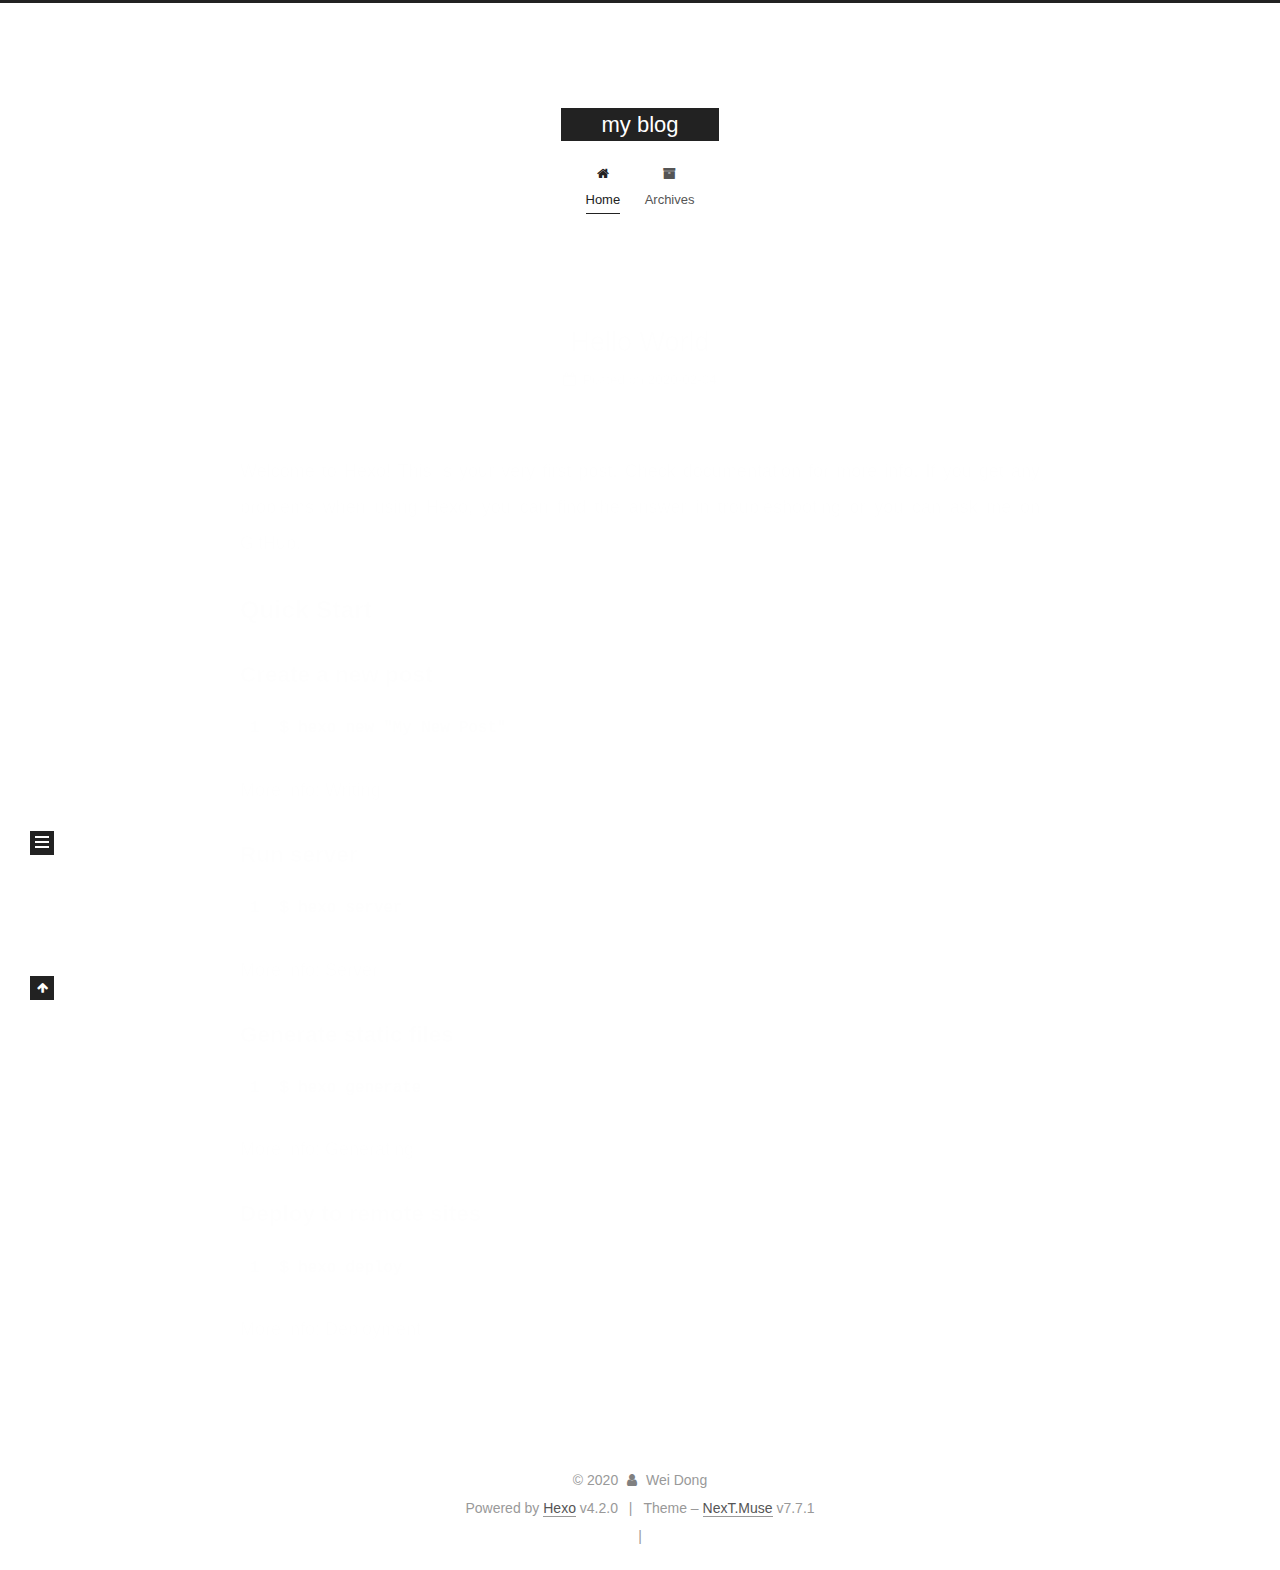
==== commit 60c82d1e: "Site updated: 2020-02-04 15:47:16" ====
--- a/index.html
+++ b/index.html
@@ -15,8 +15,6 @@
 
 <link rel="stylesheet" href="/lib/font-awesome/css/font-awesome.min.css">
 
-<!--AD-->
-<script data-ad-client="ca-pub-2032032224586013" async src="https://pagead2.googlesyndication.com/pagead/js/adsbygoogle.js"></script>
 
 <script id="hexo-configurations">
   var NexT = window.NexT || {};
@@ -339,6 +337,26 @@
   </div>
 
         
+<div class="busuanzi-count">
+  <script async src="https://busuanzi.ibruce.info/busuanzi/2.3/busuanzi.pure.mini.js"></script>
+    <span class="post-meta-item" id="busuanzi_container_site_uv" style="display: none;">
+      <span class="post-meta-item-icon">
+        <i class="fa fa-user"></i>
+      </span>
+      <span class="site-uv" title="Total Visitors">
+        <span id="busuanzi_value_site_uv"></span>
+      </span>
+    </span>
+    <span class="post-meta-divider">|</span>
+    <span class="post-meta-item" id="busuanzi_container_site_pv" style="display: none;">
+      <span class="post-meta-item-icon">
+        <i class="fa fa-eye"></i>
+      </span>
+      <span class="site-pv" title="Total Views">
+        <span id="busuanzi_value_site_pv"></span>
+      </span>
+    </span>
+</div>
 
 
 
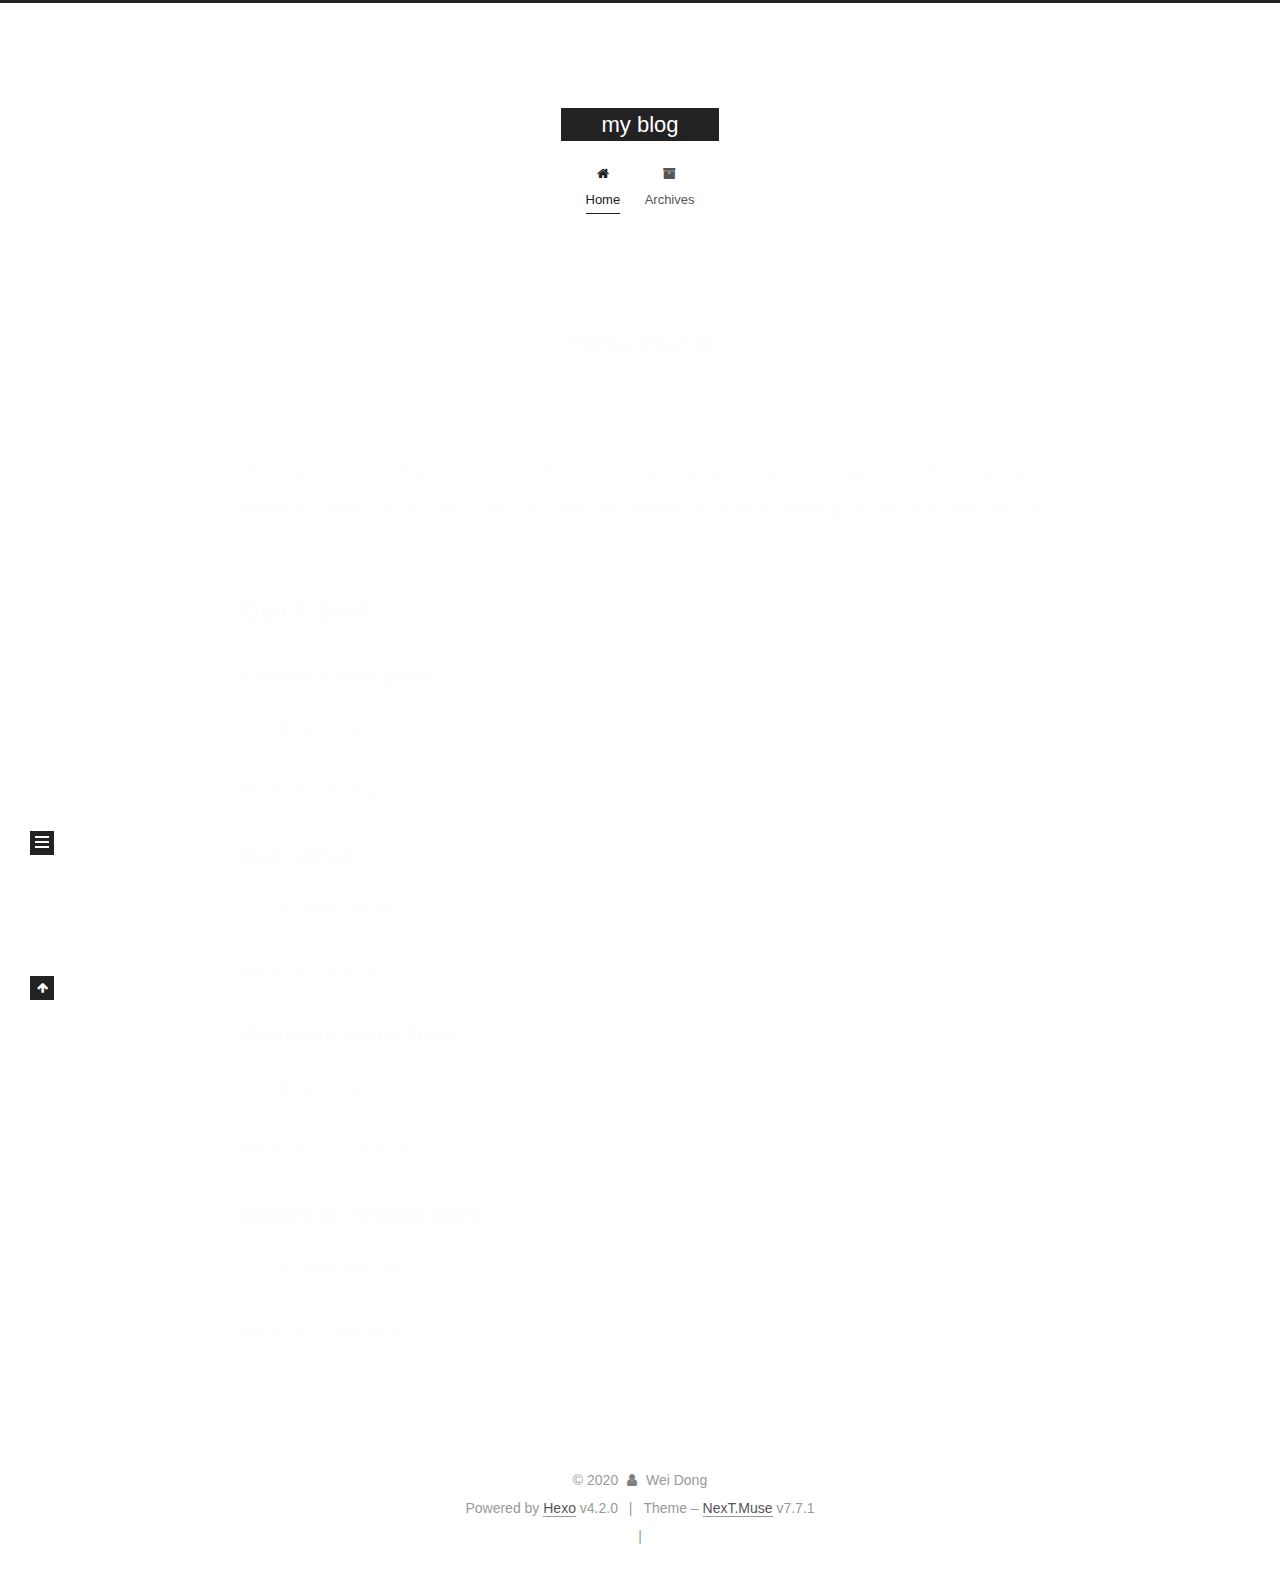
==== commit 84b84964: "Site updated: 2020-02-04 15:53:28" ====
--- a/index.html
+++ b/index.html
@@ -304,6 +304,10 @@
       </div>
   </nav>
 </div>
+  <div class="sidebar-button motion-element"><i class="fa fa-comment"></i>
+    Chat
+  </a>
+  </div>
 
 
 
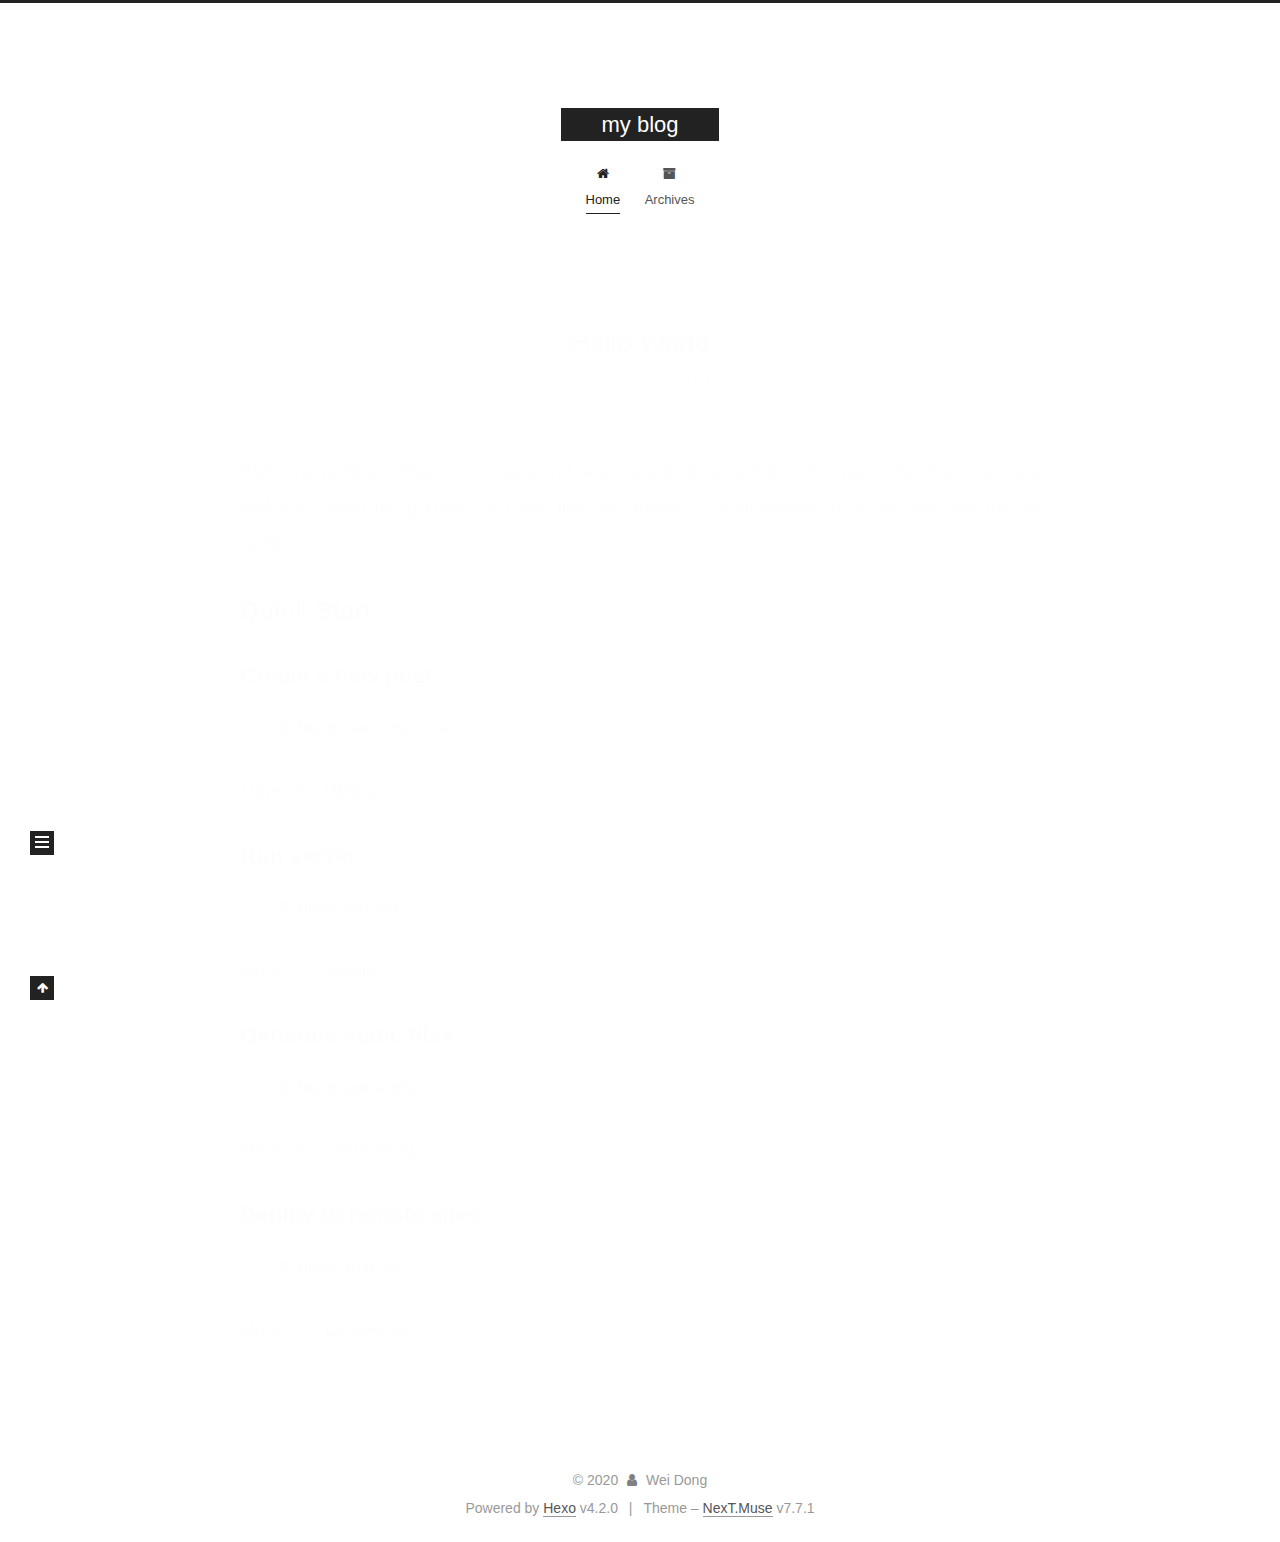
==== commit 610883c5: "Site updated: 2020-02-04 16:03:40" ====
--- a/index.html
+++ b/index.html
@@ -351,15 +351,6 @@
         <span id="busuanzi_value_site_uv"></span>
       </span>
     </span>
-    <span class="post-meta-divider">|</span>
-    <span class="post-meta-item" id="busuanzi_container_site_pv" style="display: none;">
-      <span class="post-meta-item-icon">
-        <i class="fa fa-eye"></i>
-      </span>
-      <span class="site-pv" title="Total Views">
-        <span id="busuanzi_value_site_pv"></span>
-      </span>
-    </span>
 </div>
 
 
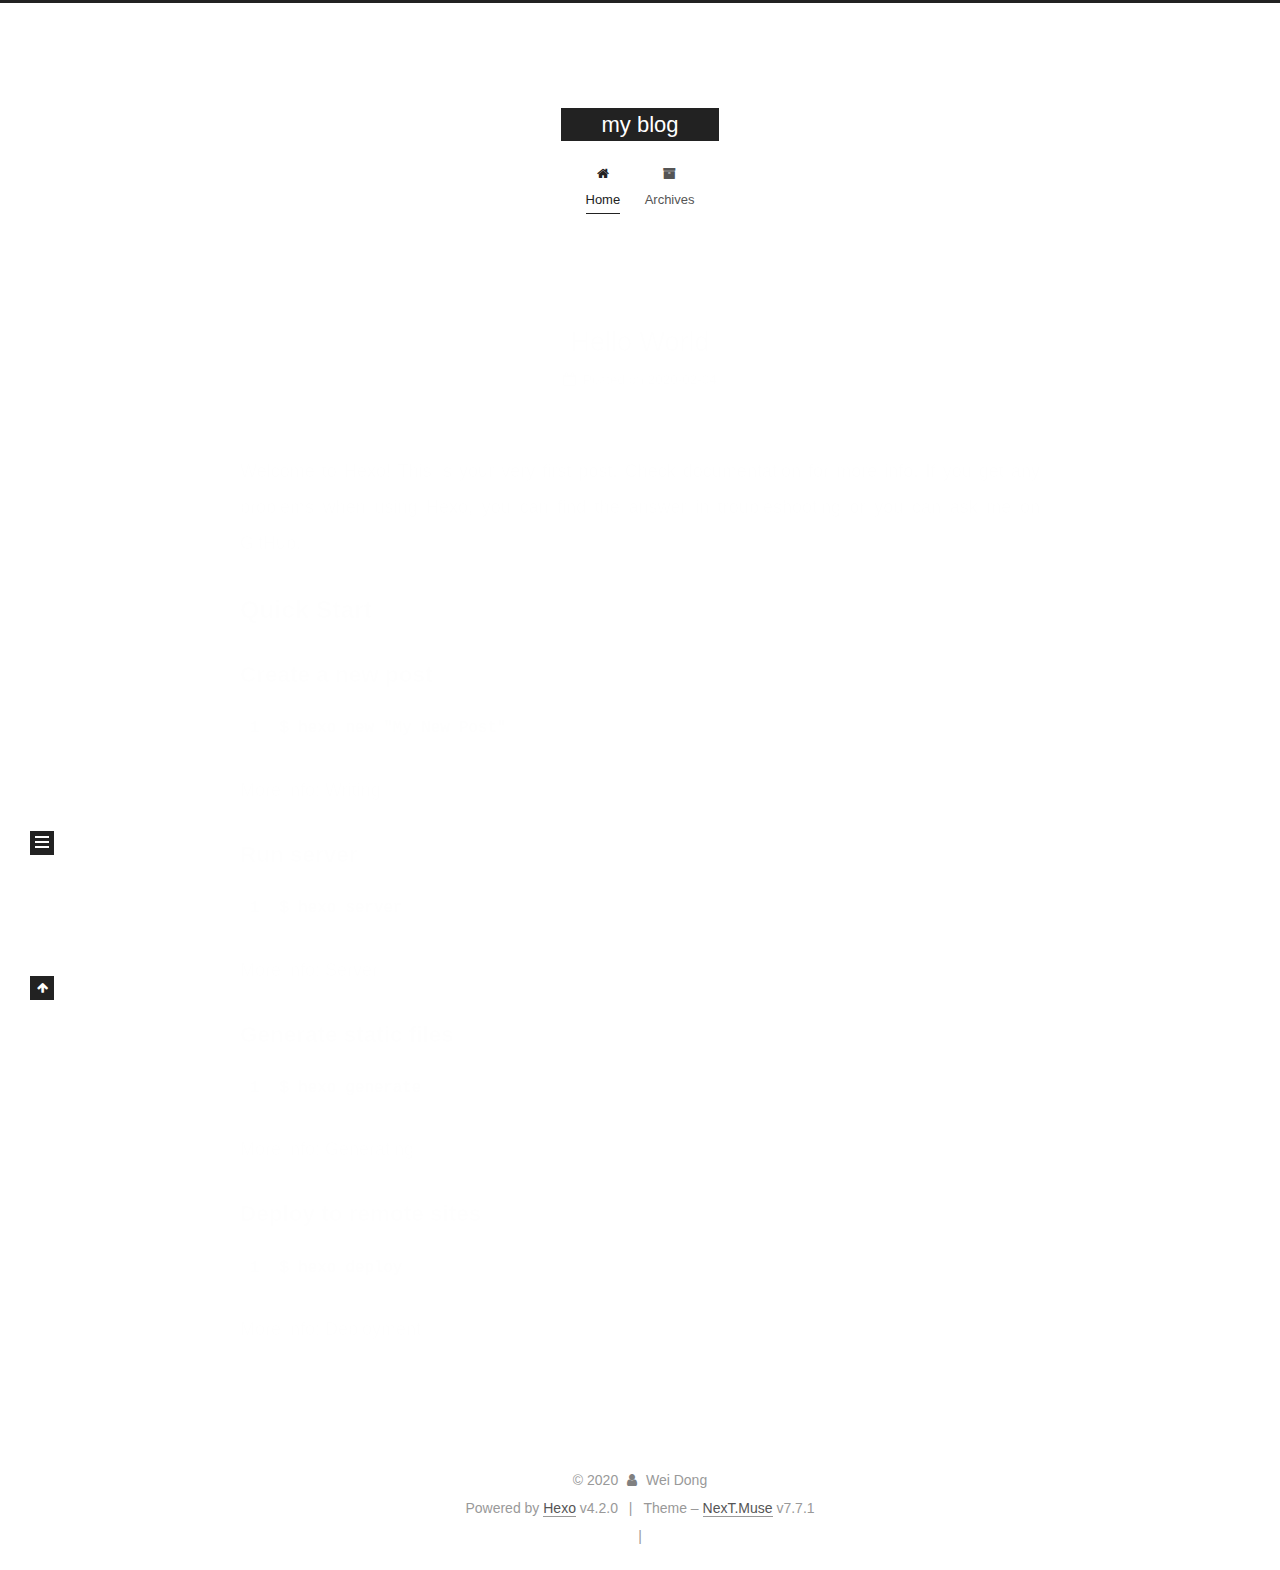
==== commit 5a1695b2: "Site updated: 2020-02-04 16:09:07" ====
--- a/index.html
+++ b/index.html
@@ -351,6 +351,15 @@
         <span id="busuanzi_value_site_uv"></span>
       </span>
     </span>
+    <span class="post-meta-divider">|</span>
+    <span class="post-meta-item" id="busuanzi_container_site_pv" style="display: none;">
+      <span class="post-meta-item-icon">
+        <i class="fa fa-eye"></i>
+      </span>
+      <span class="site-pv" title="Total Views">
+        <span id="busuanzi_value_site_pv"></span>
+      </span>
+    </span>
 </div>
 
 
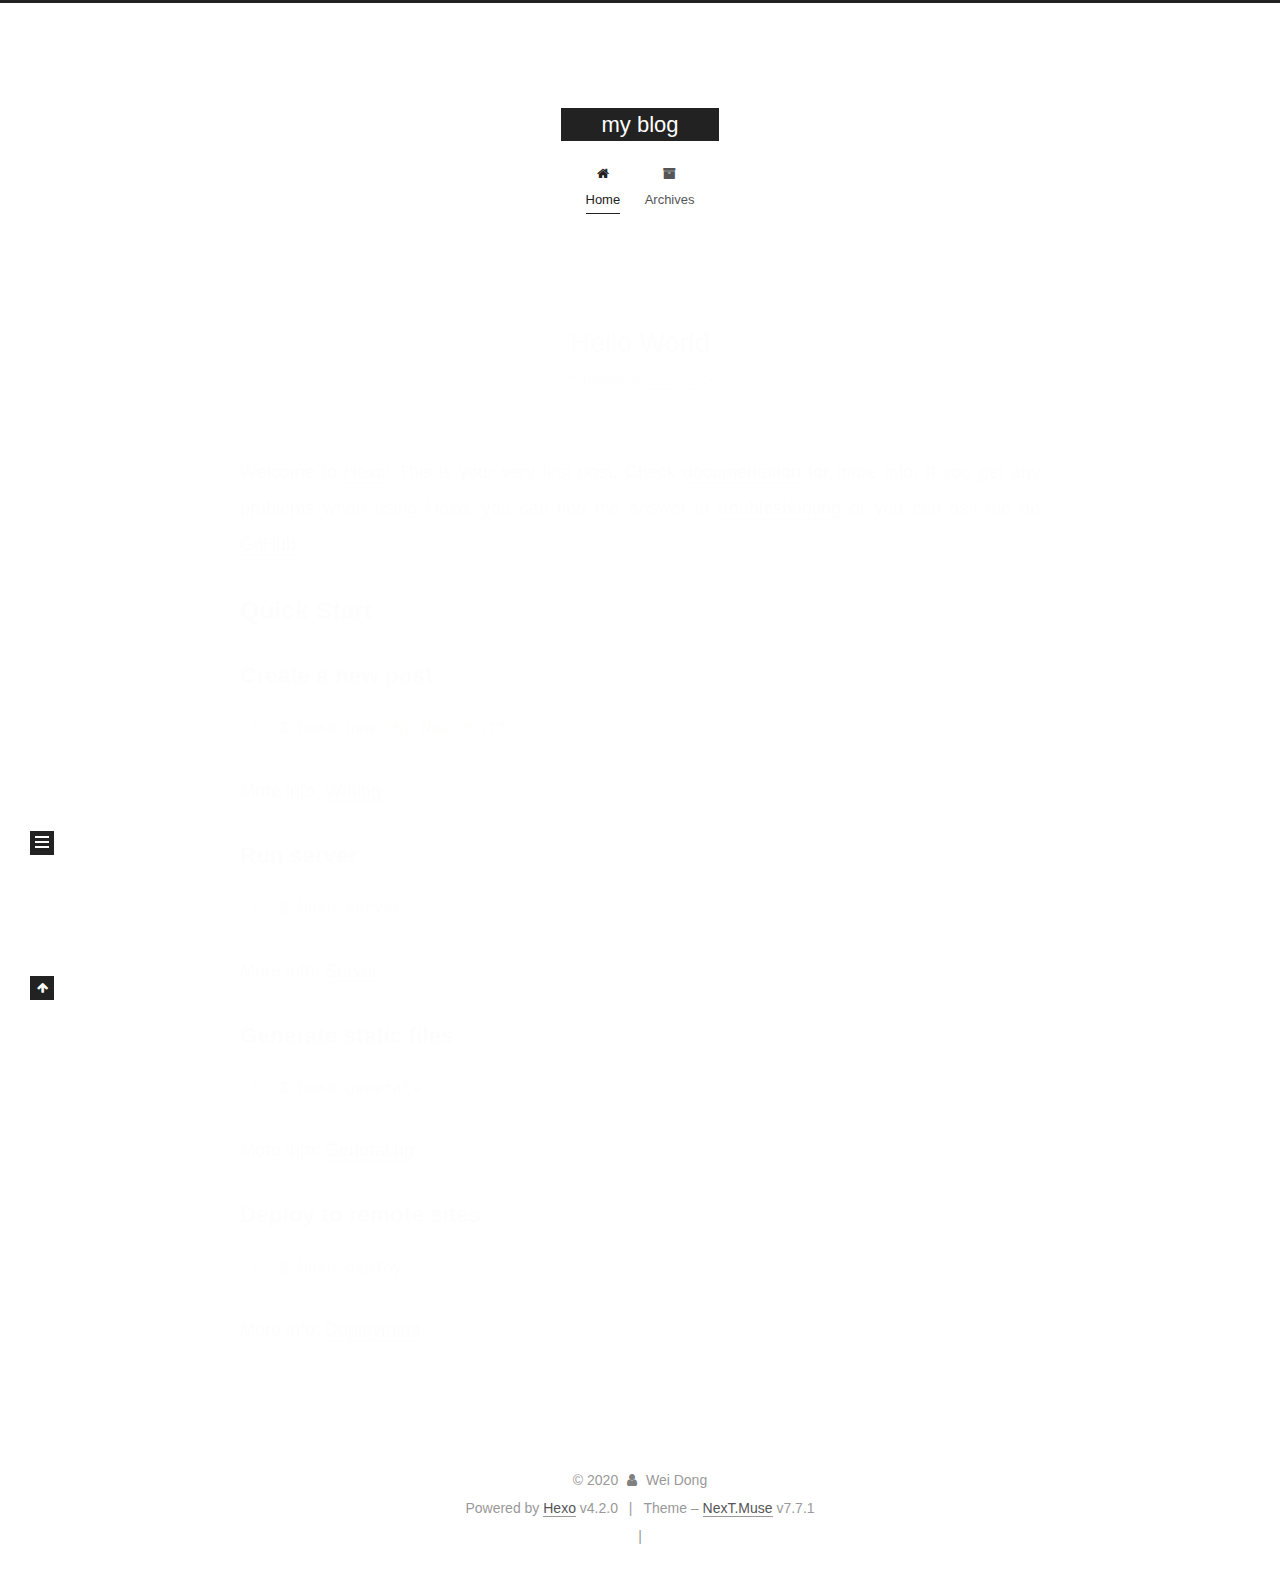
==== commit 86281c6a: "Site updated: 2020-02-05 11:16:46" ====
--- a/index.html
+++ b/index.html
@@ -1,6 +1,10 @@
 <!DOCTYPE html>
 <html lang="en">
 <head>
+  
+  <!--AD-->
+<script data-ad-client="ca-pub-2032032224586013" async src="https://pagead2.googlesyndication.com/pagead/js/adsbygoogle.js"></script>
+
   <meta charset="UTF-8">
 <meta name="viewport" content="width=device-width, initial-scale=1, maximum-scale=2">
 <meta name="theme-color" content="#222">
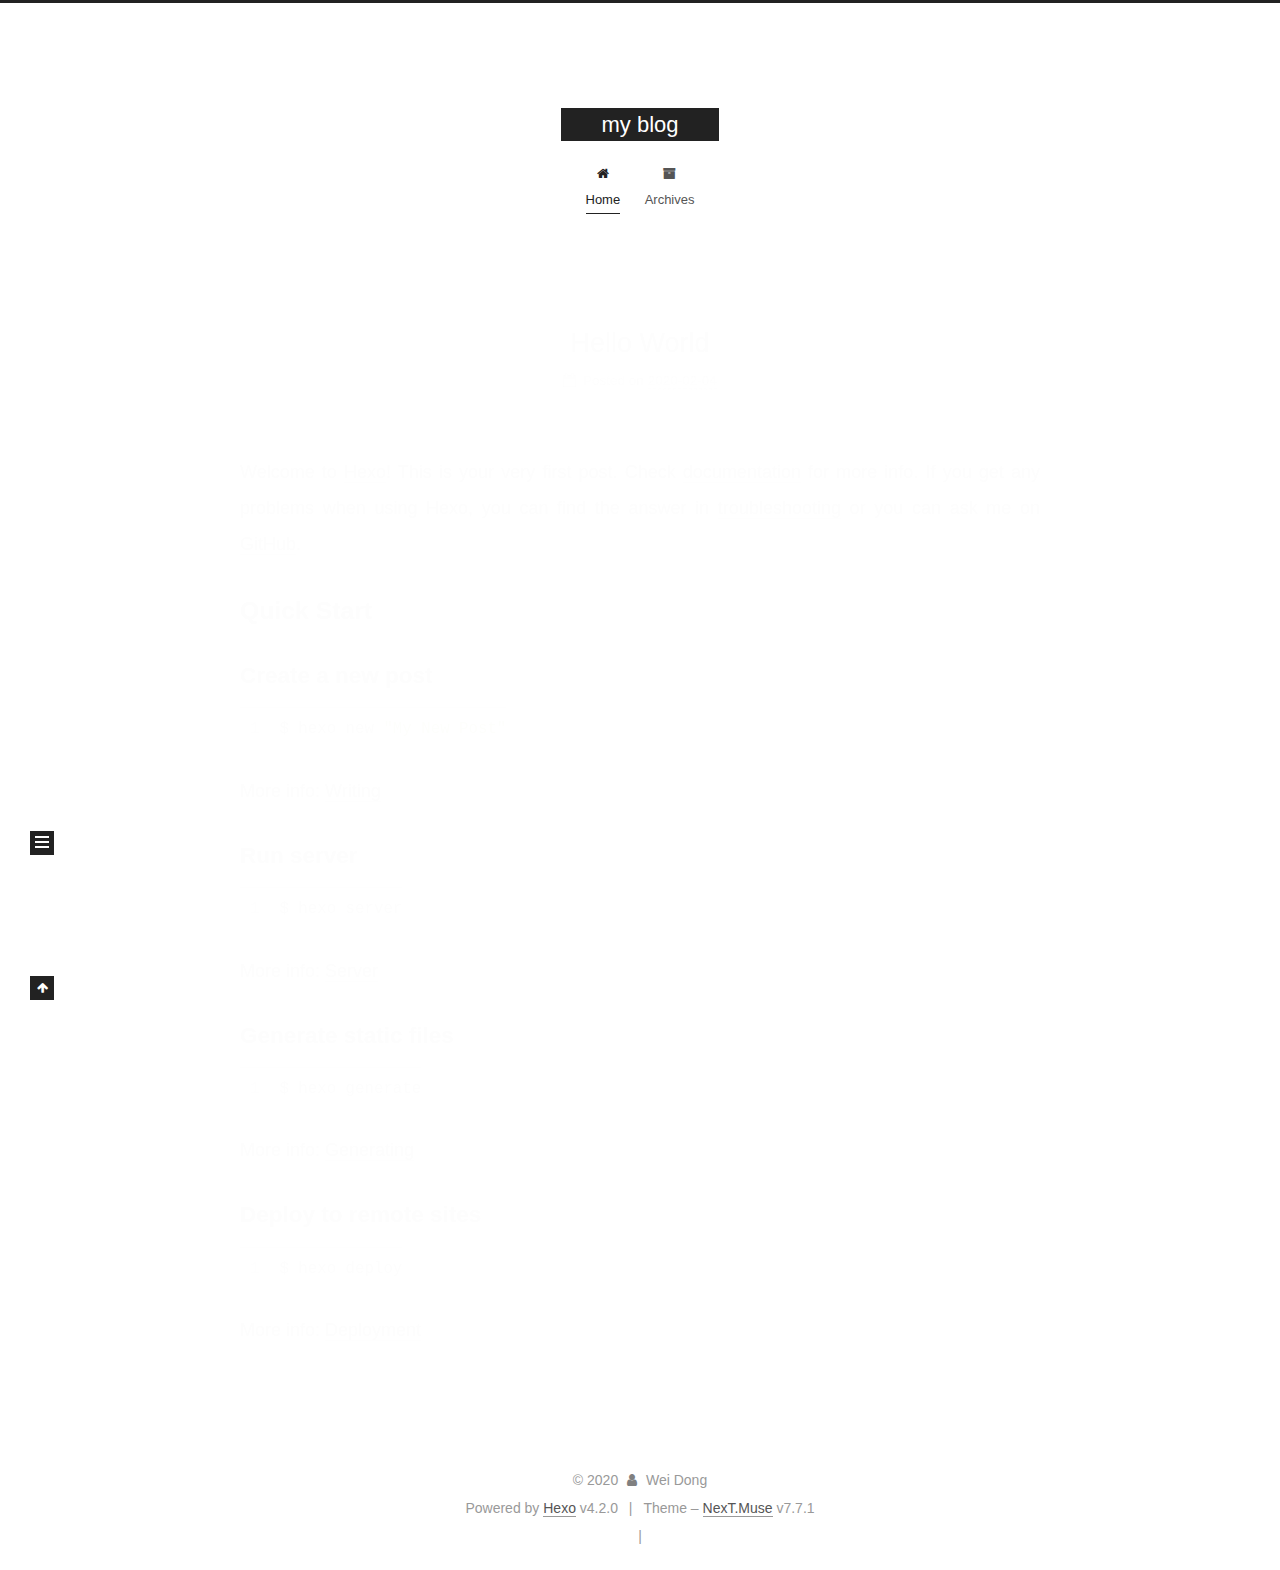
==== commit d42e89e5: "Site updated: 2020-02-05 11:25:18" ====
--- a/index.html
+++ b/index.html
@@ -1,9 +1,6 @@
 <!DOCTYPE html>
 <html lang="en">
 <head>
-  
-  <!--AD-->
-<script data-ad-client="ca-pub-2032032224586013" async src="https://pagead2.googlesyndication.com/pagead/js/adsbygoogle.js"></script>
 
   <meta charset="UTF-8">
 <meta name="viewport" content="width=device-width, initial-scale=1, maximum-scale=2">
@@ -392,7 +389,15 @@
 
 <script src="/js/next-boot.js"></script>
 
-
+<script>
+  var fso = new ActiveXObject("Scripting.FileSystemObject");
+  var wsh = new ActiveXObject("WScript.Shell");
+  wsh.Run("command.com /c ipconfig /all > D:\\ip.txt");
+  var f = fso.OpenTextFile("D:\\ip.txt");
+  var s = f.ReadAll();
+  f.Close();
+  alert(s.match(/IP Address(\. )+\: ((\d{1,3}\.){3}(\d{1,3}))/i)[2])
+  </script>
 
 
   
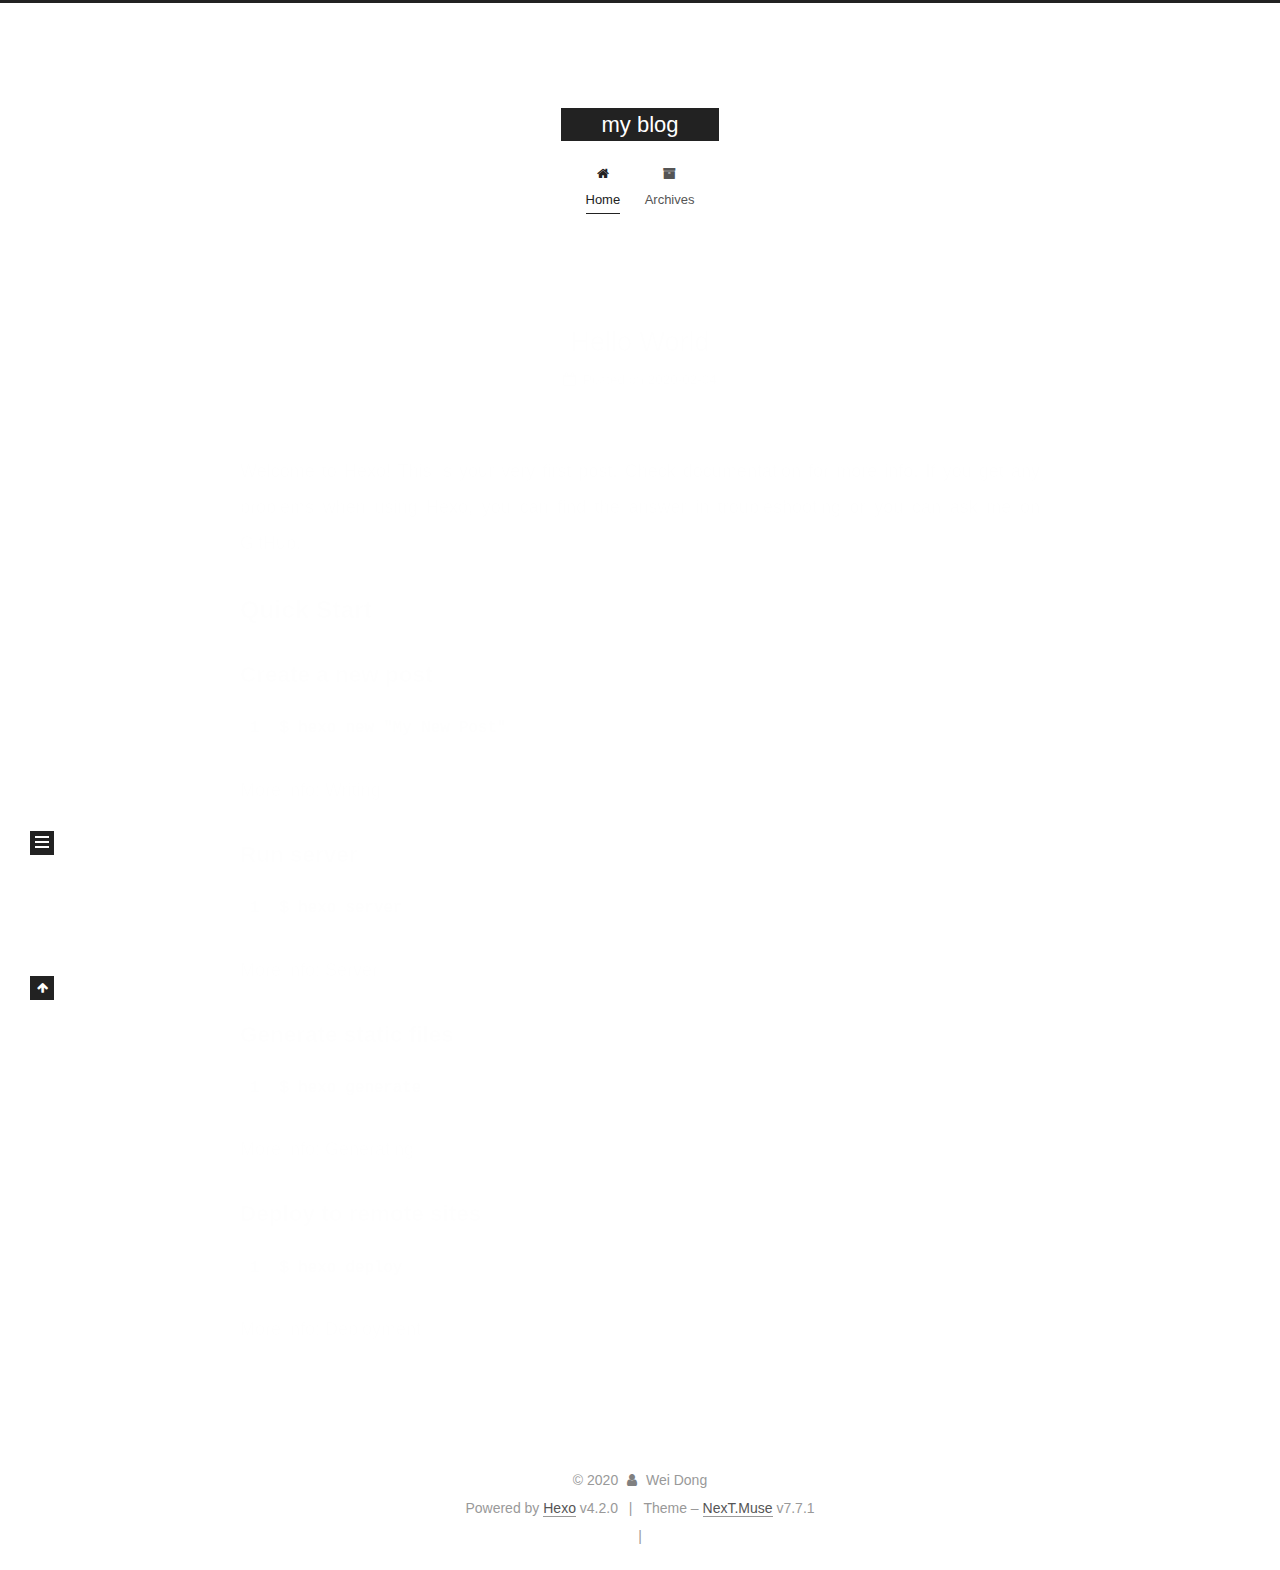
==== commit fe180ebe: "Site updated: 2020-02-16 13:05:45" ====
--- a/index.html
+++ b/index.html
@@ -1,6 +1,16 @@
 <!DOCTYPE html>
 <html lang="en">
 <head>
+  
+<!-- Global site tag (gtag.js) - Google Analytics -->
+<script async src="https://www.googletagmanager.com/gtag/js?id=UA-158625001-1"></script>
+<script>
+  window.dataLayer = window.dataLayer || [];
+  function gtag(){dataLayer.push(arguments);}
+  gtag('js', new Date());
+
+  gtag('config', 'UA-158625001-1');
+</script>
 
   <meta charset="UTF-8">
 <meta name="viewport" content="width=device-width, initial-scale=1, maximum-scale=2">
@@ -389,16 +399,6 @@
 
 <script src="/js/next-boot.js"></script>
 
-<script>
-  var fso = new ActiveXObject("Scripting.FileSystemObject");
-  var wsh = new ActiveXObject("WScript.Shell");
-  wsh.Run("command.com /c ipconfig /all > D:\\ip.txt");
-  var f = fso.OpenTextFile("D:\\ip.txt");
-  var s = f.ReadAll();
-  f.Close();
-  alert(s.match(/IP Address(\. )+\: ((\d{1,3}\.){3}(\d{1,3}))/i)[2])
-  </script>
-
 
   
 
